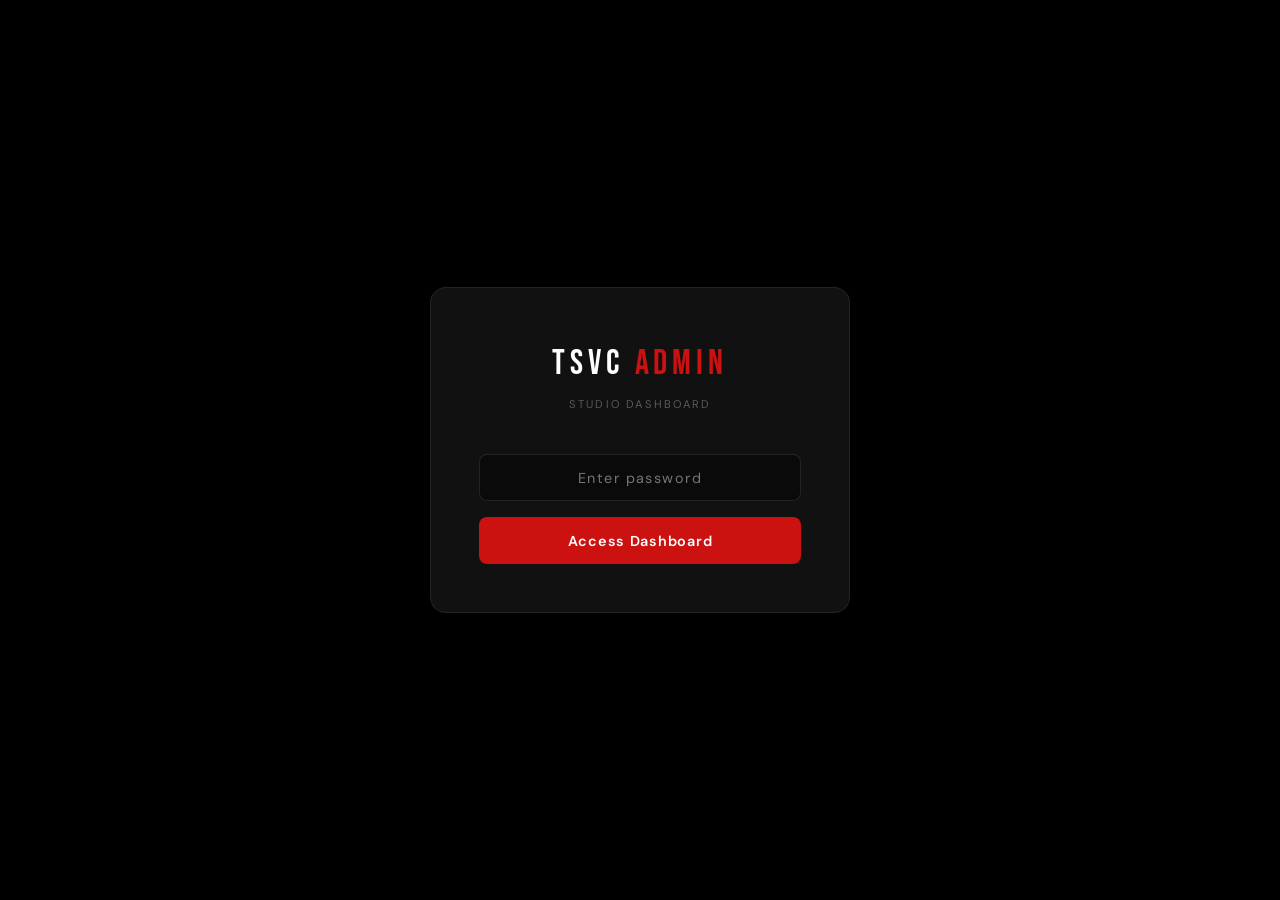
==== admin/index.html @ d2337b33 "Add files via upload" ====
<!DOCTYPE html>
<html lang="en">
<head>
  <meta charset="UTF-8">
  <meta name="viewport" content="width=device-width, initial-scale=1.0">
  <title>Admin Panel — TSVC Studio</title>
  <link rel="stylesheet" href="../css/style.css">
  <style>
    /* Override body grain for admin */
    body.admin-page::after { display: none; }
    body.admin-page { background: #050505; }
  </style>
</head>
<body class="admin-page">

<!-- ══════════════════════════════════
     LOGIN SCREEN
     ══════════════════════════════════ -->
<div class="login-wrap" id="login-screen">
  <div class="login-card">
    <div class="login-logo">TSVC <span class="accent">ADMIN</span></div>
    <div class="login-sub">Studio Dashboard</div>
    <input class="login-field" type="password" id="login-pw" placeholder="Enter password" autocomplete="current-password">
    <button class="login-btn" id="login-btn">Access Dashboard</button>
    <div class="login-err" id="login-err">Incorrect password. Try again.</div>
  </div>
</div>

<!-- ══════════════════════════════════
     DASHBOARD (hidden until login)
     ══════════════════════════════════ -->
<div id="dashboard" style="display:none;">

  <!-- Admin Nav -->
  <nav class="admin-nav">
    <div class="admin-nav-logo">TSVC <span>ADMIN</span></div>
    <div class="admin-nav-right">
      <a href="../index.html" class="admin-nav-site">← View Site</a>
      <button class="admin-logout" id="logout-btn">Logout</button>
    </div>
  </nav>

  <div class="admin-wrap">
    <div class="admin-title">Dashboard</div>
    <div class="admin-subtitle">Manage your portfolio, testimonials, and service cards.</div>

    <!-- Tabs -->
    <div class="a-tabs">
      <button class="a-tab active" data-tab="portfolio">Portfolio</button>
      <button class="a-tab" data-tab="testimonials">Testimonials</button>
      <button class="a-tab" data-tab="services">Services</button>
    </div>

    <!-- ══ PORTFOLIO PANEL ══ -->
    <div class="a-panel active" id="tab-portfolio">

      <div class="a-card">
        <div class="a-card-title">Add Portfolio Item</div>
        <div class="a-alert" id="port-alert"></div>
        <div class="a-row">
          <div>
            <label class="a-label">Item Title</label>
            <input class="a-input" id="port-title" type="text" placeholder="e.g. Brand Video — Nike">
          </div>
          <div>
            <label class="a-label">Category / Tag</label>
            <input class="a-input" id="port-category" type="text" placeholder="e.g. Short-Form, Brand Video">
          </div>
        </div>

        <label class="a-label">Image URL (paste link)</label>
        <input class="a-input" id="port-url" type="url" placeholder="https://...">
        <label class="a-label" style="margin-top:0.25rem;">— or upload image —</label>
        <input class="a-input" id="port-file" type="file" accept="image/*" style="padding:0.5rem;cursor:pointer;">

        <div style="display:flex;align-items:center;gap:1rem;margin-top:0.25rem;">
          <div id="port-preview" style="width:80px;height:60px;background:#0a0a0a;border:1px solid rgba(255,255,255,0.1);border-radius:6px;overflow:hidden;flex-shrink:0;"></div>
          <button class="a-btn" id="port-add-btn">Add to Portfolio</button>
        </div>
      </div>

      <div class="a-card">
        <div class="a-card-title">Portfolio Items (<span id="port-count">0</span>)</div>
        <div class="a-items-grid" id="port-list"></div>
      </div>
    </div>

    <!-- ══ TESTIMONIALS PANEL ══ -->
    <div class="a-panel" id="tab-testimonials">

      <div class="a-card">
        <div class="a-card-title">Add Testimonial</div>
        <div class="a-alert" id="test-alert"></div>
        <div class="a-row">
          <div>
            <label class="a-label">Client Name *</label>
            <input class="a-input" id="test-name" type="text" placeholder="John Smith">
          </div>
          <div>
            <label class="a-label">Role / Platform</label>
            <input class="a-input" id="test-role" type="text" placeholder="Content Creator — 500k followers">
          </div>
        </div>
        <label class="a-label">Testimonial Text *</label>
        <textarea class="a-input" id="test-text" rows="3" placeholder="Working with TSVC Studio completely transformed my content…"></textarea>
        <button class="a-btn" id="test-add-btn">Add Testimonial</button>
      </div>

      <div class="a-card">
        <div class="a-card-title">Testimonials (<span id="test-count">0</span>)</div>
        <div id="test-list"></div>
      </div>
    </div>

    <!-- ══ SERVICES PANEL ══ -->
    <div class="a-panel" id="tab-services">

      <div class="a-card">
        <div class="a-card-title">Service Cards</div>
        <p style="font-size:0.82rem;color:rgba(255,255,255,0.4);margin-bottom:1.25rem;">
          Click "Edit" on any service card to update its image, name, or description.
          These 6 cards appear on both the Home and Services pages.
        </p>
        <div class="a-services-grid" id="services-list"></div>
      </div>

      <!-- Edit modal -->
      <div id="service-edit-modal" style="display:none;position:fixed;inset:0;background:rgba(0,0,0,0.85);backdrop-filter:blur(16px);z-index:500;display:none;align-items:center;justify-content:center;">
        <div style="background:#111;border:1px solid rgba(255,255,255,0.1);border-radius:12px;padding:2rem;width:100%;max-width:520px;margin:1rem;">
          <div style="font-family:'Bebas Neue',sans-serif;font-size:1.3rem;letter-spacing:0.08em;margin-bottom:1.25rem;color:rgba(255,255,255,0.8);">Edit Service Card</div>
          <input type="hidden" id="edit-service-id">

          <label class="a-label">Service Name</label>
          <input class="a-input" id="edit-service-name" type="text">

          <label class="a-label">Short Description</label>
          <textarea class="a-input" id="edit-service-desc" rows="2"></textarea>

          <label class="a-label">Image URL</label>
          <input class="a-input" id="edit-service-url" type="url" placeholder="https://...">
          <label class="a-label" style="margin-top:0.2rem;">— or upload image —</label>
          <input class="a-input" id="edit-service-file" type="file" accept="image/*" style="padding:0.5rem;cursor:pointer;">

          <div id="edit-service-preview" style="width:100%;height:140px;background:#0a0a0a;border:1px solid rgba(255,255,255,0.08);border-radius:6px;overflow:hidden;margin:0.5rem 0 1rem;display:flex;align-items:center;justify-content:center;color:rgba(255,255,255,0.15);font-size:0.72rem;letter-spacing:0.1em;text-transform:uppercase;position:relative;">No Image</div>

          <div style="display:flex;gap:0.75rem;justify-content:flex-end;">
            <button class="a-btn-sm" id="cancel-edit-btn">Cancel</button>
            <button class="a-btn" id="save-service-btn">Save Changes</button>
          </div>
        </div>
      </div>
    </div>

  </div>
</div>

<!-- Google Fonts (needed for admin too) -->
<link rel="preconnect" href="https://fonts.googleapis.com">
<link href="https://fonts.googleapis.com/css2?family=Bebas+Neue&family=DM+Sans:ital,opsz,wght@0,9..40,300;0,9..40,400;0,9..40,500;0,9..40,600&display=swap" rel="stylesheet">

<script>
/* ══════════════════════════════════
   TSVC Admin Panel — admin.js
   ══════════════════════════════════ */

const ADMIN_PASSWORD = 'tsvcadmin2025'; // Change this!
const SESSION_KEY    = 'tsvc_admin_session';

// ── STORE ──
const STORE = {
  get: (k, fb = null) => { try { return JSON.parse(localStorage.getItem(k)) ?? fb; } catch { return fb; } },
  set: (k, v)         => { try { localStorage.setItem(k, JSON.stringify(v)); return true; } catch { return false; } }
};

const DEFAULT_SERVICES = [
  { id: 's1', name: 'Short-Form Content', desc: 'Viral Reels, TikToks & Shorts engineered for maximum organic reach.',     image: '' },
  { id: 's2', name: 'Long-Form Editing',  desc: 'Full-length video editing with cinematic storytelling and pacing.',        image: '' },
  { id: 's3', name: 'Social Media Mgmt',  desc: 'Strategy, scheduling & community growth across all major platforms.',      image: '' },
  { id: 's4', name: 'Brand Videos',       desc: 'Professional brand identity films that define your digital presence.',    image: '' },
  { id: 's5', name: 'Thumbnails & GFX',   desc: 'High-conversion visual assets designed to stop the scroll instantly.',    image: '' },
  { id: 's6', name: 'Strategy & Consult', desc: 'Data-driven content strategy sessions to accelerate your growth curve.',  image: '' },
];

function getServices()       { return STORE.get('tsvc_services', DEFAULT_SERVICES); }
function getPortfolio()      { return STORE.get('tsvc_portfolio', []); }
function getTestimonials()   { return STORE.get('tsvc_testimonials', []); }

// ── LOGIN ──
const loginScreen = document.getElementById('login-screen');
const dashboard   = document.getElementById('dashboard');
const loginPw     = document.getElementById('login-pw');
const loginBtn    = document.getElementById('login-btn');
const loginErr    = document.getElementById('login-err');
const logoutBtn   = document.getElementById('logout-btn');

function checkSession() {
  if (sessionStorage.getItem(SESSION_KEY) === '1') {
    showDashboard();
  }
}
function showDashboard() {
  loginScreen.style.display = 'none';
  dashboard.style.display   = 'block';
  renderAll();
}
function doLogin() {
  if (loginPw.value === ADMIN_PASSWORD) {
    sessionStorage.setItem(SESSION_KEY, '1');
    loginErr.style.display = 'none';
    showDashboard();
  } else {
    loginErr.style.display = 'block';
    loginPw.value = '';
    loginPw.focus();
  }
}

loginBtn.addEventListener('click', doLogin);
loginPw.addEventListener('keydown', e => { if (e.key === 'Enter') doLogin(); });
logoutBtn.addEventListener('click', () => {
  sessionStorage.removeItem(SESSION_KEY);
  location.reload();
});

checkSession();

// ── TABS ──
document.querySelectorAll('.a-tab').forEach(tab => {
  tab.addEventListener('click', () => {
    document.querySelectorAll('.a-tab').forEach(t => t.classList.remove('active'));
    document.querySelectorAll('.a-panel').forEach(p => p.classList.remove('active'));
    tab.classList.add('active');
    document.getElementById('tab-' + tab.dataset.tab).classList.add('active');
  });
});

// ── HELPERS ──
function showAlert(id, msg, type = 'success') {
  const el = document.getElementById(id);
  if (!el) return;
  el.textContent = msg;
  el.className = 'a-alert ' + type;
  setTimeout(() => { el.className = 'a-alert'; }, 3500);
}
function uid() { return Date.now().toString(36) + Math.random().toString(36).slice(2, 6); }

// File → base64
function fileToBase64(file) {
  return new Promise((res, rej) => {
    const r = new FileReader();
    r.onload  = () => res(r.result);
    r.onerror = () => rej(r.error);
    r.readAsDataURL(file);
  });
}

// ══════════════════════════════════
// PORTFOLIO
// ══════════════════════════════════
const portTitle    = document.getElementById('port-title');
const portCategory = document.getElementById('port-category');
const portUrl      = document.getElementById('port-url');
const portFile     = document.getElementById('port-file');
const portPreview  = document.getElementById('port-preview');
const portAddBtn   = document.getElementById('port-add-btn');
const portList     = document.getElementById('port-list');
const portCount    = document.getElementById('port-count');

// Preview on file select
portFile.addEventListener('change', async () => {
  if (!portFile.files[0]) return;
  const b64 = await fileToBase64(portFile.files[0]);
  portPreview.innerHTML = `<img src="${b64}" style="width:100%;height:100%;object-fit:cover;">`;
  portUrl.value = '';
});
portUrl.addEventListener('input', () => {
  if (portUrl.value) {
    portPreview.innerHTML = `<img src="${portUrl.value}" style="width:100%;height:100%;object-fit:cover;" onerror="this.style.display='none'">`;
    portFile.value = '';
  } else {
    portPreview.innerHTML = '';
  }
});

portAddBtn.addEventListener('click', async () => {
  const title = portTitle.value.trim();
  if (!title) return showAlert('port-alert', 'Please enter a title.', 'error');

  let image = portUrl.value.trim();
  if (!image && portFile.files[0]) {
    image = await fileToBase64(portFile.files[0]);
  }
  if (!image) return showAlert('port-alert', 'Please add an image (URL or upload).', 'error');

  const items = getPortfolio();
  items.unshift({ id: uid(), title, category: portCategory.value.trim(), image });
  STORE.set('tsvc_portfolio', items);

  portTitle.value = portCategory.value = portUrl.value = portFile.value = '';
  portPreview.innerHTML = '';
  renderPortfolio();
  showAlert('port-alert', 'Item added successfully.');
});

function renderPortfolio() {
  const items = getPortfolio();
  portCount.textContent = items.length;
  portList.innerHTML = '';

  if (!items.length) {
    portList.innerHTML = '<p style="font-size:0.82rem;color:rgba(255,255,255,0.3);grid-column:1/-1;padding:1rem 0;">No portfolio items yet.</p>';
    return;
  }
  items.forEach(item => {
    const el = document.createElement('div');
    el.className = 'a-item';
    el.innerHTML = `
      <div class="a-item-thumb">
        <img src="${item.image}" alt="${item.title}" onerror="this.parentElement.innerHTML='No image'">
      </div>
      <div class="a-item-body">
        <div class="a-item-name" title="${item.title}">${item.title}</div>
        ${item.category ? `<div style="font-size:0.7rem;color:rgba(255,255,255,0.3);margin-bottom:0.4rem;">${item.category}</div>` : ''}
        <div class="a-item-actions">
          <button class="a-btn-del" data-del="${item.id}">Delete</button>
        </div>
      </div>
    `;
    el.querySelector('[data-del]').addEventListener('click', () => deletePortfolioItem(item.id));
    portList.appendChild(el);
  });
}

function deletePortfolioItem(id) {
  if (!confirm('Delete this portfolio item?')) return;
  const items = getPortfolio().filter(i => i.id !== id);
  STORE.set('tsvc_portfolio', items);
  renderPortfolio();
}

// ══════════════════════════════════
// TESTIMONIALS
// ══════════════════════════════════
const testName   = document.getElementById('test-name');
const testRole   = document.getElementById('test-role');
const testText   = document.getElementById('test-text');
const testAddBtn = document.getElementById('test-add-btn');
const testList   = document.getElementById('test-list');
const testCount  = document.getElementById('test-count');

testAddBtn.addEventListener('click', () => {
  const name = testName.value.trim();
  const text = testText.value.trim();
  if (!name || !text) return showAlert('test-alert', 'Name and testimonial text are required.', 'error');

  const items = getTestimonials();
  items.push({ id: uid(), name, role: testRole.value.trim(), text });
  STORE.set('tsvc_testimonials', items);

  testName.value = testRole.value = testText.value = '';
  renderTestimonials();
  showAlert('test-alert', 'Testimonial added.');
});

function renderTestimonials() {
  const items = getTestimonials();
  testCount.textContent = items.length;
  testList.innerHTML = '';

  if (!items.length) {
    testList.innerHTML = '<p style="font-size:0.82rem;color:rgba(255,255,255,0.3);padding:0.5rem 0;">No testimonials yet.</p>';
    return;
  }
  items.forEach((t, idx) => {
    const el = document.createElement('div');
    el.className = 'a-testimonial';
    el.innerHTML = `
      <div class="a-testimonial-body">
        <strong>${t.name}</strong>
        <div class="role">${t.role || '—'}</div>
        <div class="quote">"${t.text.length > 120 ? t.text.slice(0,120) + '…' : t.text}"</div>
      </div>
      <div style="display:flex;flex-direction:column;gap:0.4rem;flex-shrink:0;">
        ${idx > 0 ? `<button class="a-btn-sm" data-up="${t.id}">↑</button>` : ''}
        ${idx < items.length-1 ? `<button class="a-btn-sm" data-down="${t.id}">↓</button>` : ''}
        <button class="a-btn-del" data-del="${t.id}">Delete</button>
      </div>
    `;
    el.querySelector('[data-del]')?.addEventListener('click', () => deleteTestimonial(t.id));
    el.querySelector('[data-up]')?.addEventListener('click',  () => moveTestimonial(t.id, -1));
    el.querySelector('[data-down]')?.addEventListener('click', () => moveTestimonial(t.id, 1));
    testList.appendChild(el);
  });
}

function deleteTestimonial(id) {
  if (!confirm('Delete this testimonial?')) return;
  STORE.set('tsvc_testimonials', getTestimonials().filter(t => t.id !== id));
  renderTestimonials();
}

function moveTestimonial(id, dir) {
  const items = getTestimonials();
  const idx   = items.findIndex(t => t.id === id);
  const swap  = idx + dir;
  if (swap < 0 || swap >= items.length) return;
  [items[idx], items[swap]] = [items[swap], items[idx]];
  STORE.set('tsvc_testimonials', items);
  renderTestimonials();
}

// ══════════════════════════════════
// SERVICES
// ══════════════════════════════════
const servicesList  = document.getElementById('services-list');
const editModal     = document.getElementById('service-edit-modal');
const editId        = document.getElementById('edit-service-id');
const editName      = document.getElementById('edit-service-name');
const editDesc      = document.getElementById('edit-service-desc');
const editUrl       = document.getElementById('edit-service-url');
const editFile      = document.getElementById('edit-service-file');
const editPreview   = document.getElementById('edit-service-preview');
const saveServiceBtn   = document.getElementById('save-service-btn');
const cancelEditBtn    = document.getElementById('cancel-edit-btn');

function renderServices() {
  const services = getServices();
  servicesList.innerHTML = '';
  services.forEach(s => {
    const el = document.createElement('div');
    el.className = 'a-service-card';
    el.innerHTML = `
      <div class="a-service-thumb">
        ${s.image ? `<img src="${s.image}" alt="${s.name}">` : ''}
        <span class="no-img">${s.image ? '' : 'No image'}</span>
      </div>
      <div class="a-service-body">
        <div class="a-service-name">${s.name}</div>
        <div class="a-service-actions">
          <button class="a-btn-sm" data-edit="${s.id}">Edit</button>
          ${s.image ? `<button class="a-btn-del" data-clear="${s.id}">Clear Image</button>` : ''}
        </div>
      </div>
    `;
    el.querySelector('[data-edit]')?.addEventListener('click', () => openEditModal(s.id));
    el.querySelector('[data-clear]')?.addEventListener('click', () => clearServiceImage(s.id));
    servicesList.appendChild(el);
  });
}

function openEditModal(id) {
  const service = getServices().find(s => s.id === id);
  if (!service) return;

  editId.value   = id;
  editName.value = service.name;
  editDesc.value = service.desc;
  editUrl.value  = service.image || '';
  editFile.value = '';

  if (service.image) {
    editPreview.innerHTML = `<img src="${service.image}" style="width:100%;height:100%;object-fit:cover;position:absolute;inset:0;" alt="">`;
    editPreview.style.position = 'relative';
  } else {
    editPreview.innerHTML = 'No Image';
    editPreview.style.position = '';
  }

  editModal.style.display = 'flex';
}

cancelEditBtn.addEventListener('click', () => { editModal.style.display = 'none'; });
editModal.addEventListener('click', e => { if (e.target === editModal) editModal.style.display = 'none'; });

editFile.addEventListener('change', async () => {
  if (!editFile.files[0]) return;
  const b64 = await fileToBase64(editFile.files[0]);
  editPreview.innerHTML = `<img src="${b64}" style="width:100%;height:100%;object-fit:cover;position:absolute;inset:0;">`;
  editPreview.style.position = 'relative';
  editUrl.value = '';
});
editUrl.addEventListener('input', () => {
  if (editUrl.value) {
    editPreview.innerHTML = `<img src="${editUrl.value}" style="width:100%;height:100%;object-fit:cover;position:absolute;inset:0;" onerror="this.style.display='none'">`;
    editPreview.style.position = 'relative';
    editFile.value = '';
  }
});

saveServiceBtn.addEventListener('click', async () => {
  const id = editId.value;
  const services = getServices();
  const idx = services.findIndex(s => s.id === id);
  if (idx === -1) return;

  let image = editUrl.value.trim();
  if (!image && editFile.files[0]) {
    image = await fileToBase64(editFile.files[0]);
  }

  services[idx].name  = editName.value.trim() || services[idx].name;
  services[idx].desc  = editDesc.value.trim() || services[idx].desc;
  if (image) services[idx].image = image;

  STORE.set('tsvc_services', services);
  editModal.style.display = 'none';
  renderServices();
});

function clearServiceImage(id) {
  if (!confirm('Remove this image?')) return;
  const services = getServices();
  const idx = services.findIndex(s => s.id === id);
  if (idx !== -1) {
    services[idx].image = '';
    STORE.set('tsvc_services', services);
    renderServices();
  }
}

// ── Init ──
function renderAll() {
  renderPortfolio();
  renderTestimonials();
  renderServices();
}
</script>
</body>
</html>
---- css/style.css ----
/* ══════════════════════════════════════════
   TSVC STUDIO — Global Stylesheet
   Cinematic black / white / red
   Font: Bebas Neue (display) + DM Sans (body)
   ══════════════════════════════════════════ */

@import url('https://fonts.googleapis.com/css2?family=Bebas+Neue&family=DM+Sans:ital,opsz,wght@0,9..40,300;0,9..40,400;0,9..40,500;0,9..40,600;1,9..40,300&display=swap');

/* ── Variables ── */
:root {
  --bg:           #000000;
  --surface:      #080808;
  --surface-2:    #111111;
  --accent:       #cc1111;
  --accent-hover: #e01515;
  --text:         #ffffff;
  --text-muted:   rgba(255,255,255,0.50);
  --text-dim:     rgba(255,255,255,0.20);
  --border:       rgba(255,255,255,0.07);
  --border-hover: rgba(255,255,255,0.16);
  --nav-h:        72px;
  --radius:       8px;
  --ease:         cubic-bezier(0.25, 0.46, 0.45, 0.94);
  --transition:   0.35s var(--ease);
}

/* ── Reset ── */
*, *::before, *::after { box-sizing: border-box; margin: 0; padding: 0; }
html { scroll-behavior: smooth; }
body {
  background: var(--bg);
  color: var(--text);
  font-family: 'DM Sans', sans-serif;
  font-size: 16px;
  line-height: 1.6;
  overflow-x: hidden;
  -webkit-font-smoothing: antialiased;
}
img { display: block; max-width: 100%; }
a { color: inherit; text-decoration: none; }

/* ── Film grain overlay ── */
body::after {
  content: '';
  position: fixed;
  inset: 0;
  pointer-events: none;
  z-index: 9998;
  background-image: url("data:image/svg+xml,%3Csvg xmlns='http://www.w3.org/2000/svg' width='300' height='300'%3E%3Cfilter id='n'%3E%3CfeTurbulence type='fractalNoise' baseFrequency='0.85' numOctaves='4' stitchTiles='stitch'/%3E%3CfeColorMatrix type='saturate' values='0'/%3E%3C/filter%3E%3Crect width='100%25' height='100%25' filter='url(%23n)' opacity='0.035'/%3E%3C/svg%3E");
  background-repeat: repeat;
  opacity: 1;
}

/* ── Typography ── */
h1, h2, h3, h4 {
  font-family: 'Bebas Neue', sans-serif;
  line-height: 1.0;
  letter-spacing: 0.02em;
}
h1 { font-size: clamp(3.2rem, 8vw, 7.5rem); }
h2 { font-size: clamp(2.2rem, 5vw, 4.5rem); }
h3 { font-size: clamp(1.4rem, 3vw, 2.2rem); }

/* ── Layout ── */
.container {
  max-width: 1280px;
  margin: 0 auto;
  padding: 0 2rem;
}

/* ══════════════
   NAVIGATION
   ══════════════ */
nav {
  position: fixed;
  top: 0; left: 0; right: 0;
  z-index: 1000;
  height: var(--nav-h);
  display: flex;
  align-items: center;
  transition: background var(--transition), border-color var(--transition);
  border-bottom: 1px solid transparent;
}
nav.scrolled {
  background: rgba(0, 0, 0, 0.88);
  backdrop-filter: blur(24px) saturate(1.2);
  border-bottom-color: var(--border);
}
.nav-inner {
  display: flex;
  align-items: center;
  justify-content: space-between;
  width: 100%;
  max-width: 1280px;
  margin: 0 auto;
  padding: 0 2rem;
}
.nav-logo-wrap { display: flex; flex-direction: column; line-height: 1; }
.nav-logo {
  font-family: 'Bebas Neue', sans-serif;
  font-size: 1.5rem;
  letter-spacing: 0.12em;
  color: var(--text);
}
.nav-logo-sub {
  font-size: 0.55rem;
  letter-spacing: 0.22em;
  text-transform: uppercase;
  color: var(--text-dim);
  margin-top: 2px;
}
.nav-links {
  display: flex;
  align-items: center;
  gap: 2.2rem;
  list-style: none;
}
.nav-links a {
  font-size: 0.82rem;
  letter-spacing: 0.06em;
  color: var(--text-muted);
  transition: color var(--transition);
  position: relative;
}
.nav-links a::after {
  content: '';
  position: absolute;
  bottom: -4px; left: 0;
  width: 0; height: 1px;
  background: var(--accent);
  transition: width var(--transition);
}
.nav-links a:hover,
.nav-links a.active { color: var(--text); }
.nav-links a.active::after { width: 100%; }
.nav-links a:hover::after { width: 100%; }

.nav-cta {
  background: var(--accent);
  color: #fff;
  padding: 0.58rem 1.4rem;
  border-radius: var(--radius);
  font-size: 0.82rem;
  font-weight: 600;
  letter-spacing: 0.06em;
  transition: background var(--transition), transform var(--transition), box-shadow var(--transition);
  white-space: nowrap;
}
.nav-cta:hover {
  background: var(--accent-hover);
  transform: translateY(-1px);
  box-shadow: 0 6px 20px rgba(204,17,17,0.35);
}

/* Hamburger */
.hamburger {
  display: none;
  flex-direction: column;
  gap: 5px;
  cursor: pointer;
  padding: 4px;
  background: none;
  border: none;
}
.hamburger span {
  display: block;
  width: 22px; height: 2px;
  background: var(--text);
  transition: var(--transition);
  transform-origin: center;
}
.hamburger.open span:nth-child(1) { transform: translateY(7px) rotate(45deg); }
.hamburger.open span:nth-child(2) { opacity: 0; transform: scaleX(0); }
.hamburger.open span:nth-child(3) { transform: translateY(-7px) rotate(-45deg); }

/* Mobile menu */
.mobile-menu {
  position: fixed;
  inset: var(--nav-h) 0 0;
  background: rgba(0, 0, 0, 0.97);
  backdrop-filter: blur(24px);
  z-index: 999;
  display: flex;
  flex-direction: column;
  align-items: center;
  justify-content: center;
  gap: 2rem;
  opacity: 0;
  pointer-events: none;
  transition: opacity var(--transition);
}
.mobile-menu.open { opacity: 1; pointer-events: all; }
.mobile-menu a {
  font-family: 'Bebas Neue', sans-serif;
  font-size: 2.8rem;
  letter-spacing: 0.06em;
  color: var(--text-muted);
  transition: color var(--transition);
}
.mobile-menu a:hover { color: var(--text); }
.mobile-cta {
  background: var(--accent) !important;
  color: #fff !important;
  padding: 0.8rem 2.4rem !important;
  border-radius: var(--radius);
  font-size: 1rem !important;
}

/* ══════════════
   BUTTONS
   ══════════════ */
.btn {
  display: inline-flex;
  align-items: center;
  gap: 0.5rem;
  font-family: 'DM Sans', sans-serif;
  font-weight: 600;
  font-size: 0.88rem;
  letter-spacing: 0.05em;
  border: none;
  cursor: pointer;
  transition: var(--transition);
  border-radius: var(--radius);
  text-decoration: none;
}
.btn-primary {
  background: var(--accent);
  color: #fff;
  padding: 0.9rem 2.2rem;
}
.btn-primary:hover {
  background: var(--accent-hover);
  transform: translateY(-2px);
  box-shadow: 0 10px 28px rgba(204,17,17,0.35);
}
.btn-ghost {
  background: transparent;
  color: var(--text-muted);
  padding: 0.9rem 0;
}
.btn-ghost:hover { color: var(--text); }
.btn-ghost .arrow { transition: transform var(--transition); }
.btn-ghost:hover .arrow { transform: translateX(6px); }

/* ══════════════
   HERO
   ══════════════ */
.hero {
  min-height: 100vh;
  display: flex;
  align-items: center;
  padding-top: var(--nav-h);
  position: relative;
  overflow: hidden;
}
.hero-glow {
  position: absolute;
  top: 10%; right: 0;
  width: 55%;
  height: 90%;
  background: radial-gradient(ellipse 60% 60% at 70% 40%, rgba(204,17,17,0.13) 0%, transparent 70%);
  pointer-events: none;
}
.hero-inner {
  display: grid;
  grid-template-columns: 1fr 1fr;
  gap: 4rem;
  align-items: center;
  width: 100%;
  max-width: 1280px;
  margin: 0 auto;
  padding: 4rem 2rem 5rem;
}
.hero-eyebrow {
  display: inline-flex;
  align-items: center;
  gap: 0.6rem;
  font-size: 0.7rem;
  letter-spacing: 0.25em;
  text-transform: uppercase;
  color: var(--accent);
  margin-bottom: 1.5rem;
}
.hero-eyebrow::before {
  content: '';
  display: block;
  width: 28px; height: 1px;
  background: var(--accent);
}
.hero-title { margin-bottom: 1.5rem; }
.hero-title .line { display: block; overflow: hidden; }
.hero-title .line span {
  display: block;
  transform: translateY(110%);
  animation: slideUp 0.9s var(--ease) forwards;
}
.hero-title .line:nth-child(2) span { animation-delay: 0.1s; }
.hero-title .line:nth-child(3) span { animation-delay: 0.2s; }
@keyframes slideUp {
  to { transform: translateY(0); }
}
.hero-desc {
  color: var(--text-muted);
  max-width: 460px;
  margin-bottom: 2.5rem;
  font-size: 1.02rem;
  line-height: 1.75;
  opacity: 0;
  animation: fadeUp 0.8s var(--ease) 0.4s forwards;
}
.hero-actions {
  display: flex;
  gap: 1.5rem;
  align-items: center;
  flex-wrap: wrap;
  opacity: 0;
  animation: fadeUp 0.8s var(--ease) 0.55s forwards;
}
@keyframes fadeUp {
  from { opacity: 0; transform: translateY(16px); }
  to   { opacity: 1; transform: translateY(0); }
}

/* Hero visual */
.hero-visual {
  position: relative;
  border-radius: 12px;
  overflow: hidden;
  background: var(--surface-2);
  border: 1px solid var(--border);
  opacity: 0;
  animation: fadeUp 1s var(--ease) 0.3s forwards;
}
.hero-visual-inner {
  aspect-ratio: 4/3;
  display: flex;
  align-items: center;
  justify-content: center;
  position: relative;
  overflow: hidden;
}
/* Cinematic placeholder animation */
.hero-visual-inner::before {
  content: '';
  position: absolute;
  inset: 0;
  background:
    radial-gradient(ellipse 80% 60% at 60% 40%, rgba(204,17,17,0.18) 0%, transparent 60%),
    radial-gradient(ellipse 50% 50% at 20% 70%, rgba(255,255,255,0.03) 0%, transparent 50%);
  animation: pulseGlow 4s ease-in-out infinite alternate;
}
@keyframes pulseGlow {
  from { opacity: 0.7; }
  to   { opacity: 1; }
}
.hero-visual-logo {
  font-family: 'Bebas Neue', sans-serif;
  font-size: 3.5rem;
  letter-spacing: 0.15em;
  color: rgba(255,255,255,0.06);
  position: relative;
  z-index: 1;
  animation: breathe 3s ease-in-out infinite;
  text-align: center;
}
.hero-visual-logo small {
  display: block;
  font-size: 0.9rem;
  letter-spacing: 0.3em;
  margin-top: -0.5rem;
}
@keyframes breathe {
  0%, 100% { opacity: 0.5; transform: scale(1); }
  50%       { opacity: 0.8; transform: scale(1.03); }
}
.hero-visual-badge {
  position: absolute;
  bottom: 1.5rem; right: 1.5rem;
  background: rgba(0,0,0,0.75);
  backdrop-filter: blur(12px);
  border: 1px solid var(--border);
  border-radius: 8px;
  padding: 0.75rem 1rem;
  z-index: 2;
}
.hero-visual-badge .big-num {
  font-family: 'Bebas Neue', sans-serif;
  font-size: 1.8rem;
  line-height: 1;
  color: var(--accent);
}
.hero-visual-badge .badge-label {
  font-size: 0.65rem;
  letter-spacing: 0.1em;
  text-transform: uppercase;
  color: var(--text-muted);
}
.hero-visual-line {
  position: absolute;
  bottom: 0; left: 0; right: 0;
  height: 2px;
  background: linear-gradient(90deg, transparent, var(--accent), transparent);
  animation: scanLine 3s ease-in-out infinite;
}
@keyframes scanLine {
  0%   { transform: translateX(-100%); opacity: 0; }
  50%  { opacity: 1; }
  100% { transform: translateX(100%); opacity: 0; }
}

/* ══════════════
   STATS
   ══════════════ */
.stats {
  border-top: 1px solid var(--border);
  border-bottom: 1px solid var(--border);
  padding: 3.5rem 0;
}
.stats-grid {
  display: grid;
  grid-template-columns: repeat(4, 1fr);
  gap: 1rem;
  text-align: center;
}
.stat-divider { border-right: 1px solid var(--border); }
.stat-divider:last-child { border-right: none; }
.stat-number {
  font-family: 'Bebas Neue', sans-serif;
  font-size: clamp(2.8rem, 5vw, 4.5rem);
  line-height: 1;
  color: var(--text);
}
.stat-number .accent { color: var(--accent); }
.stat-label {
  font-size: 0.72rem;
  letter-spacing: 0.18em;
  text-transform: uppercase;
  color: var(--text-muted);
  margin-top: 0.4rem;
}

/* ══════════════
   SECTION COMMONS
   ══════════════ */
.section { padding: 6rem 0; }
.section-header { text-align: center; margin-bottom: 4rem; }
.section-tag {
  display: inline-block;
  font-size: 0.68rem;
  letter-spacing: 0.28em;
  text-transform: uppercase;
  color: var(--accent);
  margin-bottom: 0.9rem;
}
.section-title { color: var(--text); margin-bottom: 0.8rem; }
.section-desc { color: var(--text-muted); max-width: 500px; margin: 0 auto; font-size: 0.97rem; }

/* ══════════════
   SERVICES GRID
   ══════════════ */
.services-grid {
  display: grid;
  grid-template-columns: repeat(3, 1fr);
  gap: 2px;
}
.service-card {
  position: relative;
  aspect-ratio: 4/3;
  overflow: hidden;
  cursor: pointer;
  background: var(--surface-2);
  group: '';
}
.service-card img {
  position: absolute;
  inset: 0;
  width: 100%; height: 100%;
  object-fit: cover;
  filter: brightness(0.45) saturate(0.8);
  transition: transform 0.7s var(--ease), filter 0.5s;
}
.service-card:hover img {
  transform: scale(1.08);
  filter: brightness(0.25) saturate(0.6);
}
.service-placeholder {
  position: absolute;
  inset: 0;
  background: var(--surface-2);
  display: flex;
  align-items: center;
  justify-content: center;
}
.service-placeholder-icon {
  width: 48px; height: 48px;
  border: 1px solid var(--border);
  border-radius: 50%;
  display: flex;
  align-items: center;
  justify-content: center;
  color: var(--text-dim);
  font-size: 1.2rem;
}
.service-label {
  position: absolute;
  inset: 0;
  display: flex;
  flex-direction: column;
  align-items: center;
  justify-content: center;
  text-align: center;
  padding: 1.5rem;
  z-index: 1;
}
.service-label h3 {
  font-size: clamp(1.4rem, 2.5vw, 2rem);
  letter-spacing: 0.08em;
  transition: transform var(--transition);
}
.service-card:hover .service-label h3 { transform: translateY(-10px); }
.service-label p {
  font-size: 0.8rem;
  color: var(--text-muted);
  max-width: 200px;
  opacity: 0;
  transform: translateY(12px);
  transition: opacity 0.35s, transform 0.35s;
  margin-top: 0.6rem;
}
.service-card:hover .service-label p { opacity: 1; transform: translateY(0); }
.service-card-border {
  position: absolute;
  inset: 0;
  border: 1px solid rgba(255,255,255,0.04);
  pointer-events: none;
  z-index: 2;
  transition: border-color var(--transition);
}
.service-card:hover .service-card-border { border-color: rgba(255,255,255,0.1); }

/* ══════════════
   PORTFOLIO GRID
   ══════════════ */
.portfolio-grid {
  columns: 3;
  column-gap: 2px;
}
.portfolio-item {
  break-inside: avoid;
  margin-bottom: 2px;
  position: relative;
  overflow: hidden;
  cursor: pointer;
  display: block;
}
.portfolio-item img {
  width: 100%;
  display: block;
  transition: transform 0.7s var(--ease), filter 0.4s;
  filter: brightness(0.85);
}
.portfolio-item:hover img {
  transform: scale(1.05);
  filter: brightness(0.4);
}
.portfolio-overlay {
  position: absolute;
  inset: 0;
  display: flex;
  align-items: flex-end;
  padding: 1.5rem;
  background: linear-gradient(to top, rgba(0,0,0,0.65) 0%, transparent 60%);
  opacity: 0;
  transition: opacity var(--transition);
}
.portfolio-item:hover .portfolio-overlay { opacity: 1; }
.portfolio-overlay h4 {
  font-size: 1.1rem;
  letter-spacing: 0.06em;
}
.portfolio-overlay span {
  font-size: 0.7rem;
  color: var(--text-muted);
  letter-spacing: 0.12em;
  text-transform: uppercase;
  display: block;
  margin-top: 0.2rem;
}
.portfolio-empty {
  column-span: all;
  text-align: center;
  padding: 6rem 0;
  color: var(--text-dim);
  font-size: 0.9rem;
  letter-spacing: 0.05em;
}

/* ══════════════
   TESTIMONIALS
   ══════════════ */
.testimonials-section {
  background: var(--surface);
  padding: 6rem 0;
}
.testimonials-wrap {
  max-width: 780px;
  margin: 0 auto;
  padding: 0 2rem;
}
.testimonial-slide { display: none; animation: fadeSlide 0.5s var(--ease); }
.testimonial-slide.active { display: block; }
@keyframes fadeSlide {
  from { opacity: 0; transform: translateY(12px); }
  to   { opacity: 1; transform: translateY(0); }
}
.testimonial-quote-mark {
  font-family: 'Bebas Neue', sans-serif;
  font-size: 6rem;
  line-height: 0.6;
  color: var(--accent);
  opacity: 0.35;
  margin-bottom: 1rem;
}
.testimonial-text {
  font-size: clamp(1rem, 2.2vw, 1.2rem);
  line-height: 1.8;
  color: var(--text-muted);
  font-style: italic;
  margin-bottom: 2rem;
}
.testimonial-author { font-weight: 600; color: var(--text); font-size: 0.95rem; }
.testimonial-role { font-size: 0.78rem; color: var(--text-muted); margin-top: 0.25rem; letter-spacing: 0.05em; }

.testimonials-controls {
  display: flex;
  align-items: center;
  justify-content: center;
  gap: 1rem;
  margin-top: 3rem;
}
.t-btn {
  width: 40px; height: 40px;
  border-radius: 50%;
  border: 1px solid var(--border);
  background: transparent;
  color: var(--text-muted);
  cursor: pointer;
  font-size: 1rem;
  transition: border-color var(--transition), color var(--transition);
  display: flex; align-items: center; justify-content: center;
}
.t-btn:hover { border-color: var(--text); color: var(--text); }
.t-dots { display: flex; gap: 6px; }
.t-dot {
  width: 6px; height: 6px;
  border-radius: 50%;
  background: var(--border);
  cursor: pointer;
  transition: background var(--transition), transform var(--transition);
}
.t-dot.active { background: var(--accent); transform: scale(1.5); }

/* ══════════════
   CTA BAND
   ══════════════ */
.cta-band {
  padding: 8rem 0;
  text-align: center;
  position: relative;
  overflow: hidden;
}
.cta-band::before {
  content: '';
  position: absolute;
  inset: 0;
  background: radial-gradient(ellipse 50% 70% at 50% 50%, rgba(204,17,17,0.1) 0%, transparent 70%);
  pointer-events: none;
}
.cta-band-bg-text {
  position: absolute;
  inset: 0;
  display: flex;
  align-items: center;
  justify-content: center;
  font-family: 'Bebas Neue', sans-serif;
  font-size: clamp(6rem, 18vw, 18rem);
  letter-spacing: 0.05em;
  color: rgba(255,255,255,0.015);
  pointer-events: none;
  white-space: nowrap;
}
.cta-band-content { position: relative; z-index: 1; max-width: 1280px; margin: 0 auto; padding: 0 2rem; }
.cta-band-content h2 { margin-bottom: 1rem; }
.cta-band-content p { color: var(--text-muted); max-width: 440px; margin: 0 auto 2.5rem; }

/* ══════════════
   PAGE HERO
   ══════════════ */
.page-hero {
  padding-top: calc(var(--nav-h) + 5rem);
  padding-bottom: 3rem;
  text-align: center;
}
.page-hero h1 { margin-bottom: 1rem; }
.page-hero p { color: var(--text-muted); max-width: 500px; margin: 0 auto; }

/* ══════════════
   OUR STORY
   ══════════════ */
.story-grid {
  display: grid;
  grid-template-columns: 1fr 1fr;
  gap: 6rem;
  align-items: center;
  padding: 5rem 0;
}
.story-visual {
  position: relative;
  border-radius: 12px;
  overflow: hidden;
  background: var(--surface-2);
  border: 1px solid var(--border);
}
.story-visual-inner {
  aspect-ratio: 3/4;
  display: flex;
  align-items: center;
  justify-content: center;
  background: radial-gradient(ellipse 80% 60% at 50% 40%, rgba(204,17,17,0.1) 0%, transparent 60%);
}
.story-visual img {
  width: 100%; height: 100%;
  object-fit: cover;
  position: absolute;
  inset: 0;
}
.story-visual-placeholder {
  font-family: 'Bebas Neue', sans-serif;
  font-size: 3rem;
  letter-spacing: 0.2em;
  color: rgba(255,255,255,0.06);
  text-align: center;
}
.story-content { }
.story-content h2 { margin-bottom: 1.8rem; }
.story-content p {
  color: var(--text-muted);
  margin-bottom: 1.4rem;
  line-height: 1.85;
}
.story-divider {
  width: 40px; height: 2px;
  background: var(--accent);
  margin: 2rem 0;
}
.story-values {
  display: grid;
  grid-template-columns: 1fr 1fr;
  gap: 1rem;
  margin-top: 2rem;
}
.value-card {
  border: 1px solid var(--border);
  border-radius: var(--radius);
  padding: 1.2rem;
  transition: border-color var(--transition);
}
.value-card:hover { border-color: var(--accent); }
.value-card h4 {
  font-family: 'Bebas Neue', sans-serif;
  font-size: 0.95rem;
  letter-spacing: 0.08em;
  color: var(--accent);
  margin-bottom: 0.35rem;
}
.value-card p { font-size: 0.78rem; color: var(--text-muted); line-height: 1.5; }

/* Founder */
.founder-section { border-top: 1px solid var(--border); padding: 5rem 0; }
.founder-card {
  display: flex;
  align-items: center;
  gap: 3rem;
  max-width: 700px;
  margin: 0 auto;
}
.founder-avatar {
  width: 120px; height: 120px;
  border-radius: 50%;
  border: 2px solid var(--border);
  background: var(--surface-2);
  flex-shrink: 0;
  display: flex;
  align-items: center;
  justify-content: center;
  font-family: 'Bebas Neue', sans-serif;
  font-size: 2.5rem;
  letter-spacing: 0.1em;
  color: var(--text-dim);
  overflow: hidden;
}
.founder-avatar img { width: 100%; height: 100%; object-fit: cover; }
.founder-info h3 { font-size: 1.8rem; margin-bottom: 0.25rem; }
.founder-handle { font-size: 0.78rem; color: var(--accent); letter-spacing: 0.05em; margin-bottom: 0.75rem; }
.founder-bio { font-size: 0.88rem; color: var(--text-muted); line-height: 1.7; }

/* ══════════════
   CONTACT / WORK WITH US
   ══════════════ */
.contact-section { padding-bottom: 6rem; }
.contact-header {
  max-width: 600px;
  margin: 0 auto;
  text-align: center;
  margin-bottom: 3rem;
}
.contact-header p { color: var(--text-muted); margin-top: 0.8rem; }
.contact-links {
  display: flex;
  justify-content: center;
  gap: 2rem;
  margin-bottom: 3.5rem;
  flex-wrap: wrap;
}
.contact-link {
  display: flex;
  align-items: center;
  gap: 0.5rem;
  font-size: 0.85rem;
  color: var(--text-muted);
  border: 1px solid var(--border);
  border-radius: var(--radius);
  padding: 0.7rem 1.4rem;
  transition: border-color var(--transition), color var(--transition);
}
.contact-link:hover { border-color: var(--text); color: var(--text); }
.contact-form-wrap {
  max-width: 680px;
  margin: 0 auto;
  background: var(--surface);
  border: 1px solid var(--border);
  border-radius: 12px;
  padding: 2.5rem;
}
.form-grid {
  display: grid;
  grid-template-columns: 1fr 1fr;
  gap: 1rem;
}
.form-field { display: flex; flex-direction: column; gap: 0.45rem; margin-bottom: 1rem; }
.form-field.full { grid-column: 1 / -1; }
.form-label {
  font-size: 0.7rem;
  letter-spacing: 0.14em;
  text-transform: uppercase;
  color: var(--text-muted);
}
.form-input,
.form-select,
.form-textarea {
  background: var(--surface-2);
  border: 1px solid var(--border);
  border-radius: var(--radius);
  color: var(--text);
  padding: 0.82rem 1rem;
  font-family: 'DM Sans', sans-serif;
  font-size: 0.88rem;
  outline: none;
  transition: border-color var(--transition);
  width: 100%;
}
.form-input:focus,
.form-select:focus,
.form-textarea:focus { border-color: var(--accent); }
.form-textarea { resize: vertical; min-height: 130px; }
.form-select {
  -webkit-appearance: none;
  appearance: none;
  background-image: url("data:image/svg+xml,%3Csvg xmlns='http://www.w3.org/2000/svg' width='10' height='6'%3E%3Cpath d='M0 0l5 5 5-5z' fill='rgba(255,255,255,.35)'/%3E%3C/svg%3E");
  background-repeat: no-repeat;
  background-position: right 1rem center;
  cursor: pointer;
}
.form-select option { background: #111; }
.form-submit {
  width: 100%;
  padding: 1rem;
  background: var(--accent);
  color: #fff;
  border: none;
  border-radius: var(--radius);
  font-family: 'DM Sans', sans-serif;
  font-size: 0.95rem;
  font-weight: 600;
  letter-spacing: 0.06em;
  cursor: pointer;
  transition: background var(--transition), transform var(--transition), box-shadow var(--transition);
  margin-top: 0.5rem;
}
.form-submit:hover {
  background: var(--accent-hover);
  transform: translateY(-2px);
  box-shadow: 0 10px 28px rgba(204,17,17,0.35);
}
.form-success {
  text-align: center;
  padding: 2rem;
  display: none;
}
.form-success h3 { font-size: 2rem; margin-bottom: 0.5rem; }
.form-success p { color: var(--text-muted); }

/* ══════════════
   FOOTER
   ══════════════ */
footer {
  border-top: 1px solid var(--border);
  padding: 2.5rem 0;
}
.footer-inner {
  display: flex;
  align-items: center;
  justify-content: space-between;
  flex-wrap: wrap;
  gap: 1rem;
}
.footer-logo-wrap { }
.footer-logo {
  font-family: 'Bebas Neue', sans-serif;
  font-size: 1.3rem;
  letter-spacing: 0.12em;
}
.footer-logo-sub {
  font-size: 0.55rem;
  letter-spacing: 0.2em;
  text-transform: uppercase;
  color: var(--text-dim);
  margin-top: 2px;
}
.footer-copy { font-size: 0.75rem; color: var(--text-dim); }
.footer-right {
  font-size: 0.72rem;
  color: var(--text-dim);
}

/* ══════════════
   SCROLL REVEAL
   ══════════════ */
.reveal {
  opacity: 0;
  transform: translateY(28px);
  transition: opacity 0.7s var(--ease), transform 0.7s var(--ease);
}
.reveal.visible { opacity: 1; transform: translateY(0); }
.reveal-d1 { transition-delay: 0.1s; }
.reveal-d2 { transition-delay: 0.2s; }
.reveal-d3 { transition-delay: 0.3s; }
.reveal-d4 { transition-delay: 0.4s; }
.reveal-d5 { transition-delay: 0.5s; }

/* ══════════════════════════════════════════
   ADMIN PANEL STYLES
   ══════════════════════════════════════════ */
.admin-page {
  font-family: 'DM Sans', sans-serif;
  background: #050505;
  color: #fff;
  min-height: 100vh;
  -webkit-font-smoothing: antialiased;
}

/* Login */
.login-wrap {
  min-height: 100vh;
  display: flex;
  align-items: center;
  justify-content: center;
  background: #000;
}
.login-card {
  background: #111;
  border: 1px solid rgba(255,255,255,0.08);
  border-radius: 16px;
  padding: 3rem;
  width: 100%;
  max-width: 420px;
  text-align: center;
}
.login-logo {
  font-family: 'Bebas Neue', sans-serif;
  font-size: 2.2rem;
  letter-spacing: 0.14em;
  margin-bottom: 0.25rem;
}
.login-logo .accent { color: #cc1111; }
.login-sub {
  font-size: 0.7rem;
  letter-spacing: 0.2em;
  text-transform: uppercase;
  color: rgba(255,255,255,0.3);
  margin-bottom: 2.5rem;
}
.login-field {
  width: 100%;
  background: #0a0a0a;
  border: 1px solid rgba(255,255,255,0.1);
  border-radius: 8px;
  color: #fff;
  padding: 0.85rem 1rem;
  font-family: 'DM Sans', sans-serif;
  font-size: 0.9rem;
  outline: none;
  text-align: center;
  letter-spacing: 0.1em;
  margin-bottom: 1rem;
  transition: border-color 0.25s;
}
.login-field:focus { border-color: #cc1111; }
.login-btn {
  width: 100%;
  padding: 0.9rem;
  background: #cc1111;
  color: #fff;
  border: none;
  border-radius: 8px;
  font-family: 'DM Sans', sans-serif;
  font-size: 0.9rem;
  font-weight: 600;
  letter-spacing: 0.05em;
  cursor: pointer;
  transition: background 0.2s;
}
.login-btn:hover { background: #e01515; }
.login-err {
  font-size: 0.8rem;
  color: #cc1111;
  margin-top: 0.75rem;
  display: none;
}

/* Admin layout */
.admin-nav {
  background: #0d0d0d;
  border-bottom: 1px solid rgba(255,255,255,0.07);
  padding: 0 2rem;
  height: 60px;
  display: flex;
  align-items: center;
  justify-content: space-between;
  position: sticky; top: 0; z-index: 100;
}
.admin-nav-logo {
  font-family: 'Bebas Neue', sans-serif;
  font-size: 1.2rem;
  letter-spacing: 0.12em;
}
.admin-nav-logo span { color: #cc1111; }
.admin-nav-right { display: flex; align-items: center; gap: 1rem; }
.admin-nav-site {
  font-size: 0.75rem;
  color: rgba(255,255,255,0.4);
  text-decoration: none;
  border: 1px solid rgba(255,255,255,0.1);
  border-radius: 6px;
  padding: 0.4rem 0.9rem;
  transition: color 0.2s, border-color 0.2s;
}
.admin-nav-site:hover { color: #fff; border-color: rgba(255,255,255,0.3); }
.admin-logout {
  font-size: 0.75rem;
  color: rgba(255,255,255,0.4);
  cursor: pointer;
  background: none;
  border: none;
  font-family: 'DM Sans', sans-serif;
  transition: color 0.2s;
}
.admin-logout:hover { color: #cc1111; }

.admin-wrap { max-width: 1100px; margin: 0 auto; padding: 2.5rem 2rem; }
.admin-title { font-family: 'Bebas Neue', sans-serif; font-size: 2rem; letter-spacing: 0.05em; margin-bottom: 0.25rem; }
.admin-subtitle { font-size: 0.82rem; color: rgba(255,255,255,0.35); margin-bottom: 2rem; }

/* Tabs */
.a-tabs {
  display: flex;
  gap: 0;
  border-bottom: 1px solid rgba(255,255,255,0.08);
  margin-bottom: 2.5rem;
}
.a-tab {
  padding: 0.8rem 1.6rem;
  background: none;
  border: none;
  border-bottom: 2px solid transparent;
  margin-bottom: -1px;
  color: rgba(255,255,255,0.38);
  font-family: 'DM Sans', sans-serif;
  font-size: 0.82rem;
  letter-spacing: 0.05em;
  cursor: pointer;
  transition: color 0.2s, border-color 0.2s;
}
.a-tab.active { color: #fff; border-bottom-color: #cc1111; }
.a-tab:hover { color: rgba(255,255,255,0.75); }
.a-panel { display: none; }
.a-panel.active { display: block; }

/* Admin cards */
.a-card {
  background: #0d0d0d;
  border: 1px solid rgba(255,255,255,0.07);
  border-radius: 10px;
  padding: 1.75rem;
  margin-bottom: 1.5rem;
}
.a-card-title {
  font-family: 'Bebas Neue', sans-serif;
  font-size: 1.1rem;
  letter-spacing: 0.06em;
  margin-bottom: 1.25rem;
  color: rgba(255,255,255,0.8);
}
.a-input {
  background: #050505;
  border: 1px solid rgba(255,255,255,0.1);
  border-radius: 7px;
  color: #fff;
  padding: 0.72rem 0.95rem;
  font-family: 'DM Sans', sans-serif;
  font-size: 0.85rem;
  outline: none;
  width: 100%;
  margin-bottom: 0.75rem;
  transition: border-color 0.2s;
}
.a-input:focus { border-color: #cc1111; }
.a-row { display: grid; grid-template-columns: 1fr 1fr; gap: 0.75rem; }
.a-label {
  font-size: 0.65rem;
  letter-spacing: 0.14em;
  text-transform: uppercase;
  color: rgba(255,255,255,0.35);
  display: block;
  margin-bottom: 0.3rem;
}
.a-btn {
  background: #cc1111;
  color: #fff;
  border: none;
  border-radius: 7px;
  padding: 0.68rem 1.4rem;
  font-family: 'DM Sans', sans-serif;
  font-size: 0.82rem;
  font-weight: 600;
  cursor: pointer;
  transition: background 0.2s;
}
.a-btn:hover { background: #e01515; }
.a-btn-sm {
  background: transparent;
  color: rgba(255,255,255,0.45);
  border: 1px solid rgba(255,255,255,0.12);
  border-radius: 6px;
  padding: 0.4rem 0.8rem;
  font-family: 'DM Sans', sans-serif;
  font-size: 0.75rem;
  cursor: pointer;
  transition: color 0.2s, border-color 0.2s;
}
.a-btn-sm:hover { color: #fff; border-color: rgba(255,255,255,0.3); }
.a-btn-del {
  background: transparent;
  color: rgba(204,17,17,0.7);
  border: 1px solid rgba(204,17,17,0.3);
  border-radius: 6px;
  padding: 0.4rem 0.8rem;
  font-family: 'DM Sans', sans-serif;
  font-size: 0.75rem;
  cursor: pointer;
  transition: background 0.2s, color 0.2s;
}
.a-btn-del:hover { background: rgba(204,17,17,0.1); color: #cc1111; }

/* Admin item grids */
.a-items-grid { display: grid; grid-template-columns: repeat(auto-fill, minmax(180px, 1fr)); gap: 1rem; margin-top: 1.25rem; }
.a-item {
  background: #050505;
  border: 1px solid rgba(255,255,255,0.07);
  border-radius: 8px;
  overflow: hidden;
}
.a-item-thumb {
  aspect-ratio: 4/3;
  background: #111;
  overflow: hidden;
  display: flex;
  align-items: center;
  justify-content: center;
  color: rgba(255,255,255,0.12);
  font-size: 0.7rem;
  letter-spacing: 0.1em;
}
.a-item-thumb img { width: 100%; height: 100%; object-fit: cover; }
.a-item-body { padding: 0.75rem; }
.a-item-name { font-size: 0.8rem; color: rgba(255,255,255,0.65); margin-bottom: 0.5rem; white-space: nowrap; overflow: hidden; text-overflow: ellipsis; }
.a-item-actions { display: flex; gap: 0.4rem; }

/* Testimonials list */
.a-testimonial {
  background: #050505;
  border: 1px solid rgba(255,255,255,0.07);
  border-radius: 8px;
  padding: 1rem;
  margin-bottom: 0.75rem;
  display: flex;
  justify-content: space-between;
  align-items: flex-start;
  gap: 1rem;
}
.a-testimonial-body { flex: 1; }
.a-testimonial-body strong { font-size: 0.88rem; }
.a-testimonial-body .role { font-size: 0.75rem; color: rgba(255,255,255,0.4); }
.a-testimonial-body .quote { font-size: 0.8rem; color: rgba(255,255,255,0.5); margin-top: 0.35rem; font-style: italic; }

/* Services admin grid */
.a-services-grid { display: grid; grid-template-columns: repeat(3, 1fr); gap: 1rem; margin-top: 1.25rem; }
.a-service-card {
  background: #050505;
  border: 1px solid rgba(255,255,255,0.07);
  border-radius: 8px;
  overflow: hidden;
}
.a-service-thumb {
  aspect-ratio: 4/3;
  background: #111;
  position: relative;
  display: flex;
  align-items: center;
  justify-content: center;
  overflow: hidden;
}
.a-service-thumb img { position: absolute; inset: 0; width: 100%; height: 100%; object-fit: cover; }
.a-service-thumb .no-img {
  font-size: 0.65rem;
  letter-spacing: 0.1em;
  text-transform: uppercase;
  color: rgba(255,255,255,0.15);
  position: relative; z-index: 1;
}
.a-service-body { padding: 0.85rem; }
.a-service-name {
  font-family: 'Bebas Neue', sans-serif;
  font-size: 0.9rem;
  letter-spacing: 0.06em;
  margin-bottom: 0.5rem;
  color: rgba(255,255,255,0.8);
}
.a-service-actions { display: flex; gap: 0.4rem; flex-wrap: wrap; }

.a-alert {
  padding: 0.7rem 1rem;
  border-radius: 7px;
  font-size: 0.82rem;
  margin-bottom: 1rem;
  display: none;
}
.a-alert.success { background: rgba(0,200,80,0.1); border: 1px solid rgba(0,200,80,0.25); color: #00c850; display: block; }
.a-alert.error   { background: rgba(204,17,17,0.1); border: 1px solid rgba(204,17,17,0.3); color: #cc1111; display: block; }

/* ══════════════
   RESPONSIVE
   ══════════════ */
@media (max-width: 900px) {
  .hero-inner { grid-template-columns: 1fr; }
  .hero-visual { display: none; }
  .services-grid { grid-template-columns: repeat(2, 1fr); }
  .story-grid { grid-template-columns: 1fr; }
  .story-visual { display: none; }
  .founder-card { flex-direction: column; text-align: center; }
  .a-services-grid { grid-template-columns: repeat(2, 1fr); }
}
@media (max-width: 768px) {
  .nav-links, .nav-cta { display: none; }
  .hamburger { display: flex; }
  .stats-grid { grid-template-columns: repeat(2, 1fr); }
  .stat-divider:nth-child(2) { border-right: none; }
  .portfolio-grid { columns: 2; }
  .form-grid { grid-template-columns: 1fr; }
  .contact-form-wrap { padding: 1.5rem; }
  .a-row { grid-template-columns: 1fr; }
}
@media (max-width: 480px) {
  .services-grid { grid-template-columns: 1fr; }
  .portfolio-grid { columns: 1; }
  .stats-grid { grid-template-columns: repeat(2, 1fr); }
  .story-values { grid-template-columns: 1fr; }
  .a-services-grid { grid-template-columns: 1fr; }
  .a-items-grid { grid-template-columns: repeat(2, 1fr); }
  .login-card { padding: 2rem 1.5rem; }
}
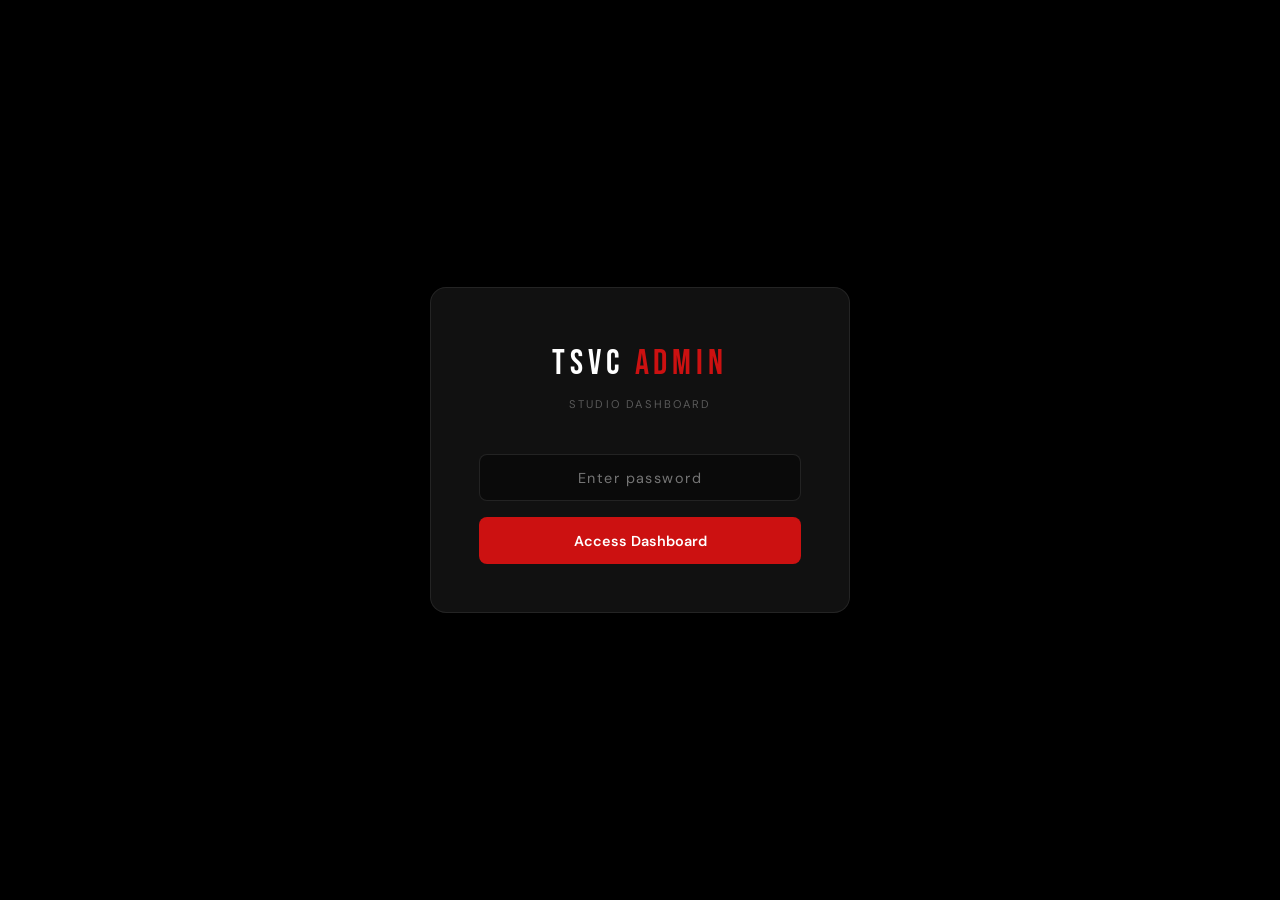
==== commit 6a50d804: "Add files via upload" ====
--- a/admin/index.html
+++ b/admin/index.html
@@ -3,19 +3,14 @@
 <head>
   <meta charset="UTF-8">
   <meta name="viewport" content="width=device-width, initial-scale=1.0">
-  <title>Admin Panel — TSVC Studio</title>
+  <title>Admin — TSVC Studio</title>
+  <link rel="preconnect" href="https://fonts.googleapis.com">
+  <link href="https://fonts.googleapis.com/css2?family=Bebas+Neue&family=DM+Sans:ital,opsz,wght@0,9..40,400;0,9..40,500;0,9..40,600&display=swap" rel="stylesheet">
   <link rel="stylesheet" href="../css/style.css">
-  <style>
-    /* Override body grain for admin */
-    body.admin-page::after { display: none; }
-    body.admin-page { background: #050505; }
-  </style>
 </head>
 <body class="admin-page">
 
-<!-- ══════════════════════════════════
-     LOGIN SCREEN
-     ══════════════════════════════════ -->
+<!-- ══ LOGIN ══ -->
 <div class="login-wrap" id="login-screen">
   <div class="login-card">
     <div class="login-logo">TSVC <span class="accent">ADMIN</span></div>
@@ -26,12 +21,9 @@
   </div>
 </div>
 
-<!-- ══════════════════════════════════
-     DASHBOARD (hidden until login)
-     ══════════════════════════════════ -->
+<!-- ══ DASHBOARD ══ -->
 <div id="dashboard" style="display:none;">
 
-  <!-- Admin Nav -->
   <nav class="admin-nav">
     <div class="admin-nav-logo">TSVC <span>ADMIN</span></div>
     <div class="admin-nav-right">
@@ -42,67 +34,111 @@
 
   <div class="admin-wrap">
     <div class="admin-title">Dashboard</div>
-    <div class="admin-subtitle">Manage your portfolio, testimonials, and service cards.</div>
-
-    <!-- Tabs -->
+    <div class="admin-subtitle">Manage portfolio, testimonials (text + video), and service cards.</div>
+
     <div class="a-tabs">
       <button class="a-tab active" data-tab="portfolio">Portfolio</button>
       <button class="a-tab" data-tab="testimonials">Testimonials</button>
       <button class="a-tab" data-tab="services">Services</button>
     </div>
 
-    <!-- ══ PORTFOLIO PANEL ══ -->
+    <!-- ══ PORTFOLIO ══ -->
     <div class="a-panel active" id="tab-portfolio">
-
       <div class="a-card">
         <div class="a-card-title">Add Portfolio Item</div>
         <div class="a-alert" id="port-alert"></div>
         <div class="a-row">
           <div>
-            <label class="a-label">Item Title</label>
+            <label class="a-label">Item Title *</label>
             <input class="a-input" id="port-title" type="text" placeholder="e.g. Brand Video — Nike">
           </div>
           <div>
             <label class="a-label">Category / Tag</label>
-            <input class="a-input" id="port-category" type="text" placeholder="e.g. Short-Form, Brand Video">
-          </div>
-        </div>
-
+            <input class="a-input" id="port-category" type="text" placeholder="Short-Form, Brand Video…">
+          </div>
+        </div>
         <label class="a-label">Image URL (paste link)</label>
-        <input class="a-input" id="port-url" type="url" placeholder="https://...">
-        <label class="a-label" style="margin-top:0.25rem;">— or upload image —</label>
+        <input class="a-input" id="port-url" type="url" placeholder="https://…">
+        <label class="a-label">— or upload image —</label>
         <input class="a-input" id="port-file" type="file" accept="image/*" style="padding:0.5rem;cursor:pointer;">
-
         <div style="display:flex;align-items:center;gap:1rem;margin-top:0.25rem;">
           <div id="port-preview" style="width:80px;height:60px;background:#0a0a0a;border:1px solid rgba(255,255,255,0.1);border-radius:6px;overflow:hidden;flex-shrink:0;"></div>
           <button class="a-btn" id="port-add-btn">Add to Portfolio</button>
         </div>
       </div>
-
       <div class="a-card">
         <div class="a-card-title">Portfolio Items (<span id="port-count">0</span>)</div>
         <div class="a-items-grid" id="port-list"></div>
       </div>
     </div>
 
-    <!-- ══ TESTIMONIALS PANEL ══ -->
+    <!-- ══ TESTIMONIALS ══ -->
     <div class="a-panel" id="tab-testimonials">
-
       <div class="a-card">
         <div class="a-card-title">Add Testimonial</div>
         <div class="a-alert" id="test-alert"></div>
+
+        <!-- Type toggle -->
+        <label class="a-label">Testimonial Type</label>
+        <div class="a-type-toggle">
+          <button class="a-type-pill active" data-type="text">
+            <svg width="12" height="12" viewBox="0 0 14 14" fill="currentColor" style="margin-right:4px;vertical-align:middle"><rect x="1" y="2" width="12" height="2" rx="1"/><rect x="1" y="6" width="8" height="2" rx="1"/><rect x="1" y="10" width="10" height="2" rx="1"/></svg>
+            Text Review
+          </button>
+          <button class="a-type-pill" data-type="video">
+            <svg width="12" height="12" viewBox="0 0 14 14" fill="currentColor" style="margin-right:4px;vertical-align:middle"><polygon points="3,2 12,7 3,12"/></svg>
+            Video Review
+          </button>
+        </div>
+
+        <!-- Shared fields -->
         <div class="a-row">
           <div>
             <label class="a-label">Client Name *</label>
-            <input class="a-input" id="test-name" type="text" placeholder="John Smith">
+            <input class="a-input" id="test-name" type="text" placeholder="Alex Smith">
           </div>
           <div>
             <label class="a-label">Role / Platform</label>
-            <input class="a-input" id="test-role" type="text" placeholder="Content Creator — 500k followers">
-          </div>
-        </div>
-        <label class="a-label">Testimonial Text *</label>
-        <textarea class="a-input" id="test-text" rows="3" placeholder="Working with TSVC Studio completely transformed my content…"></textarea>
+            <input class="a-input" id="test-role" type="text" placeholder="Creator — 500k followers">
+          </div>
+        </div>
+
+        <!-- TEXT section -->
+        <div class="a-form-section visible" id="form-section-text">
+          <label class="a-label">Testimonial Text *</label>
+          <textarea class="a-input" id="test-text" rows="3" placeholder="Working with TSVC Studio completely transformed my content…"></textarea>
+        </div>
+
+        <!-- VIDEO section -->
+        <div class="a-form-section" id="form-section-video">
+
+          <!-- Sub-option: URL vs upload -->
+          <div style="display:flex;gap:0.5rem;margin-bottom:0.75rem;" id="video-source-toggle">
+            <button class="a-type-pill active" data-vsource="url">Link (YouTube / Vimeo / MP4)</button>
+            <button class="a-type-pill" data-vsource="upload">Upload Video File</button>
+          </div>
+
+          <div id="vsource-url" class="a-form-section visible">
+            <label class="a-label">Video URL *</label>
+            <input class="a-input" id="test-video-url" type="url" placeholder="https://youtube.com/watch?v=… or vimeo.com/… or direct .mp4 link">
+            <p style="font-size:0.72rem;color:rgba(255,255,255,0.3);margin-top:-0.4rem;margin-bottom:0.75rem;">Supports YouTube, Vimeo, or direct MP4/WebM URLs.</p>
+          </div>
+
+          <div id="vsource-upload" class="a-form-section" style="display:none;">
+            <label class="a-label">Upload Video File *</label>
+            <input class="a-input" id="test-video-file" type="file" accept="video/mp4,video/webm,video/ogg" style="padding:0.5rem;cursor:pointer;">
+            <p style="font-size:0.72rem;color:rgba(255,255,255,0.3);margin-top:-0.4rem;margin-bottom:0.75rem;">
+              ⚠️ Videos are stored as base64 in localStorage — keep files under 50MB.
+              For large files, use a YouTube/Vimeo link instead.
+            </p>
+            <!-- Preview -->
+            <video id="test-video-preview" style="display:none;width:100%;max-height:200px;border-radius:8px;background:#000;margin-bottom:0.75rem;" controls></video>
+          </div>
+
+          <label class="a-label">Caption / Quote (optional)</label>
+          <textarea class="a-input" id="test-video-caption" rows="2" placeholder="Optional short text shown below the video…"></textarea>
+        </div>
+
         <button class="a-btn" id="test-add-btn">Add Testimonial</button>
       </div>
 
@@ -112,37 +148,31 @@
       </div>
     </div>
 
-    <!-- ══ SERVICES PANEL ══ -->
+    <!-- ══ SERVICES ══ -->
     <div class="a-panel" id="tab-services">
-
       <div class="a-card">
         <div class="a-card-title">Service Cards</div>
         <p style="font-size:0.82rem;color:rgba(255,255,255,0.4);margin-bottom:1.25rem;">
-          Click "Edit" on any service card to update its image, name, or description.
-          These 6 cards appear on both the Home and Services pages.
+          Click <strong>Edit</strong> on any service card to update its image, name, or description.
+          These 6 cards appear on the Home and Services pages.
         </p>
         <div class="a-services-grid" id="services-list"></div>
       </div>
 
       <!-- Edit modal -->
-      <div id="service-edit-modal" style="display:none;position:fixed;inset:0;background:rgba(0,0,0,0.85);backdrop-filter:blur(16px);z-index:500;display:none;align-items:center;justify-content:center;">
+      <div id="service-edit-modal" style="display:none;position:fixed;inset:0;background:rgba(0,0,0,0.85);backdrop-filter:blur(16px);z-index:500;align-items:center;justify-content:center;">
         <div style="background:#111;border:1px solid rgba(255,255,255,0.1);border-radius:12px;padding:2rem;width:100%;max-width:520px;margin:1rem;">
           <div style="font-family:'Bebas Neue',sans-serif;font-size:1.3rem;letter-spacing:0.08em;margin-bottom:1.25rem;color:rgba(255,255,255,0.8);">Edit Service Card</div>
           <input type="hidden" id="edit-service-id">
-
           <label class="a-label">Service Name</label>
           <input class="a-input" id="edit-service-name" type="text">
-
           <label class="a-label">Short Description</label>
           <textarea class="a-input" id="edit-service-desc" rows="2"></textarea>
-
           <label class="a-label">Image URL</label>
-          <input class="a-input" id="edit-service-url" type="url" placeholder="https://...">
-          <label class="a-label" style="margin-top:0.2rem;">— or upload image —</label>
+          <input class="a-input" id="edit-service-url" type="url" placeholder="https://…">
+          <label class="a-label">— or upload image —</label>
           <input class="a-input" id="edit-service-file" type="file" accept="image/*" style="padding:0.5rem;cursor:pointer;">
-
           <div id="edit-service-preview" style="width:100%;height:140px;background:#0a0a0a;border:1px solid rgba(255,255,255,0.08);border-radius:6px;overflow:hidden;margin:0.5rem 0 1rem;display:flex;align-items:center;justify-content:center;color:rgba(255,255,255,0.15);font-size:0.72rem;letter-spacing:0.1em;text-transform:uppercase;position:relative;">No Image</div>
-
           <div style="display:flex;gap:0.75rem;justify-content:flex-end;">
             <button class="a-btn-sm" id="cancel-edit-btn">Cancel</button>
             <button class="a-btn" id="save-service-btn">Save Changes</button>
@@ -151,80 +181,51 @@
       </div>
     </div>
 
-  </div>
-</div>
-
-<!-- Google Fonts (needed for admin too) -->
-<link rel="preconnect" href="https://fonts.googleapis.com">
-<link href="https://fonts.googleapis.com/css2?family=Bebas+Neue&family=DM+Sans:ital,opsz,wght@0,9..40,300;0,9..40,400;0,9..40,500;0,9..40,600&display=swap" rel="stylesheet">
+  </div><!-- /admin-wrap -->
+</div><!-- /dashboard -->
 
 <script>
 /* ══════════════════════════════════
-   TSVC Admin Panel — admin.js
+   TSVC Admin — admin.js (inline)
    ══════════════════════════════════ */
 
-const ADMIN_PASSWORD = 'tsvcadmin2025'; // Change this!
+const ADMIN_PASSWORD = 'tsvcadmin2025'; // ← change before going live
 const SESSION_KEY    = 'tsvc_admin_session';
 
-// ── STORE ──
 const STORE = {
   get: (k, fb = null) => { try { return JSON.parse(localStorage.getItem(k)) ?? fb; } catch { return fb; } },
   set: (k, v)         => { try { localStorage.setItem(k, JSON.stringify(v)); return true; } catch { return false; } }
 };
-
 const DEFAULT_SERVICES = [
-  { id: 's1', name: 'Short-Form Content', desc: 'Viral Reels, TikToks & Shorts engineered for maximum organic reach.',     image: '' },
-  { id: 's2', name: 'Long-Form Editing',  desc: 'Full-length video editing with cinematic storytelling and pacing.',        image: '' },
-  { id: 's3', name: 'Social Media Mgmt',  desc: 'Strategy, scheduling & community growth across all major platforms.',      image: '' },
-  { id: 's4', name: 'Brand Videos',       desc: 'Professional brand identity films that define your digital presence.',    image: '' },
-  { id: 's5', name: 'Thumbnails & GFX',   desc: 'High-conversion visual assets designed to stop the scroll instantly.',    image: '' },
-  { id: 's6', name: 'Strategy & Consult', desc: 'Data-driven content strategy sessions to accelerate your growth curve.',  image: '' },
+  { id: 's1', name: 'Short-Form Content', desc: 'Viral Reels, TikToks & Shorts engineered for maximum organic reach.',    image: '' },
+  { id: 's2', name: 'Long-Form Editing',  desc: 'Full-length video editing with cinematic storytelling and pacing.',       image: '' },
+  { id: 's3', name: 'Social Media Mgmt',  desc: 'Strategy, scheduling & community growth across all major platforms.',     image: '' },
+  { id: 's4', name: 'Brand Videos',       desc: 'Professional brand identity films that define your digital presence.',   image: '' },
+  { id: 's5', name: 'Thumbnails & GFX',   desc: 'High-conversion visual assets designed to stop the scroll instantly.',   image: '' },
+  { id: 's6', name: 'Strategy & Consult', desc: 'Data-driven content strategy sessions to accelerate your growth curve.', image: '' },
 ];
-
-function getServices()       { return STORE.get('tsvc_services', DEFAULT_SERVICES); }
-function getPortfolio()      { return STORE.get('tsvc_portfolio', []); }
-function getTestimonials()   { return STORE.get('tsvc_testimonials', []); }
-
-// ── LOGIN ──
+function getServices()     { return STORE.get('tsvc_services', DEFAULT_SERVICES); }
+function getPortfolio()    { return STORE.get('tsvc_portfolio', []); }
+function getTestimonials() { return STORE.get('tsvc_testimonials', []); }
+
+/* ── LOGIN ── */
 const loginScreen = document.getElementById('login-screen');
 const dashboard   = document.getElementById('dashboard');
 const loginPw     = document.getElementById('login-pw');
 const loginBtn    = document.getElementById('login-btn');
 const loginErr    = document.getElementById('login-err');
-const logoutBtn   = document.getElementById('logout-btn');
-
-function checkSession() {
-  if (sessionStorage.getItem(SESSION_KEY) === '1') {
-    showDashboard();
-  }
-}
-function showDashboard() {
-  loginScreen.style.display = 'none';
-  dashboard.style.display   = 'block';
-  renderAll();
-}
+
+function showDashboard() { loginScreen.style.display = 'none'; dashboard.style.display = 'block'; renderAll(); }
 function doLogin() {
-  if (loginPw.value === ADMIN_PASSWORD) {
-    sessionStorage.setItem(SESSION_KEY, '1');
-    loginErr.style.display = 'none';
-    showDashboard();
-  } else {
-    loginErr.style.display = 'block';
-    loginPw.value = '';
-    loginPw.focus();
-  }
-}
-
+  if (loginPw.value === ADMIN_PASSWORD) { sessionStorage.setItem(SESSION_KEY, '1'); loginErr.style.display = 'none'; showDashboard(); }
+  else { loginErr.style.display = 'block'; loginPw.value = ''; loginPw.focus(); }
+}
 loginBtn.addEventListener('click', doLogin);
 loginPw.addEventListener('keydown', e => { if (e.key === 'Enter') doLogin(); });
-logoutBtn.addEventListener('click', () => {
-  sessionStorage.removeItem(SESSION_KEY);
-  location.reload();
-});
-
-checkSession();
-
-// ── TABS ──
+document.getElementById('logout-btn').addEventListener('click', () => { sessionStorage.removeItem(SESSION_KEY); location.reload(); });
+if (sessionStorage.getItem(SESSION_KEY) === '1') showDashboard();
+
+/* ── TABS ── */
 document.querySelectorAll('.a-tab').forEach(tab => {
   tab.addEventListener('click', () => {
     document.querySelectorAll('.a-tab').forEach(t => t.classList.remove('active'));
@@ -234,7 +235,7 @@
   });
 });
 
-// ── HELPERS ──
+/* ── HELPERS ── */
 function showAlert(id, msg, type = 'success') {
   const el = document.getElementById(id);
   if (!el) return;
@@ -243,8 +244,6 @@
   setTimeout(() => { el.className = 'a-alert'; }, 3500);
 }
 function uid() { return Date.now().toString(36) + Math.random().toString(36).slice(2, 6); }
-
-// File → base64
 function fileToBase64(file) {
   return new Promise((res, rej) => {
     const r = new FileReader();
@@ -254,19 +253,17 @@
   });
 }
 
-// ══════════════════════════════════
-// PORTFOLIO
-// ══════════════════════════════════
-const portTitle    = document.getElementById('port-title');
-const portCategory = document.getElementById('port-category');
-const portUrl      = document.getElementById('port-url');
-const portFile     = document.getElementById('port-file');
-const portPreview  = document.getElementById('port-preview');
-const portAddBtn   = document.getElementById('port-add-btn');
-const portList     = document.getElementById('port-list');
-const portCount    = document.getElementById('port-count');
-
-// Preview on file select
+/* ══════════════════
+   PORTFOLIO
+   ══════════════════ */
+const portTitle   = document.getElementById('port-title');
+const portCat     = document.getElementById('port-category');
+const portUrl     = document.getElementById('port-url');
+const portFile    = document.getElementById('port-file');
+const portPreview = document.getElementById('port-preview');
+const portList    = document.getElementById('port-list');
+const portCount   = document.getElementById('port-count');
+
 portFile.addEventListener('change', async () => {
   if (!portFile.files[0]) return;
   const b64 = await fileToBase64(portFile.files[0]);
@@ -274,111 +271,173 @@
   portUrl.value = '';
 });
 portUrl.addEventListener('input', () => {
-  if (portUrl.value) {
-    portPreview.innerHTML = `<img src="${portUrl.value}" style="width:100%;height:100%;object-fit:cover;" onerror="this.style.display='none'">`;
-    portFile.value = '';
-  } else {
-    portPreview.innerHTML = '';
-  }
-});
-
-portAddBtn.addEventListener('click', async () => {
+  portPreview.innerHTML = portUrl.value
+    ? `<img src="${portUrl.value}" style="width:100%;height:100%;object-fit:cover;" onerror="this.style.display='none'">`
+    : '';
+  if (portUrl.value) portFile.value = '';
+});
+
+document.getElementById('port-add-btn').addEventListener('click', async () => {
   const title = portTitle.value.trim();
-  if (!title) return showAlert('port-alert', 'Please enter a title.', 'error');
-
+  if (!title) return showAlert('port-alert', 'Title is required.', 'error');
   let image = portUrl.value.trim();
-  if (!image && portFile.files[0]) {
-    image = await fileToBase64(portFile.files[0]);
-  }
-  if (!image) return showAlert('port-alert', 'Please add an image (URL or upload).', 'error');
+  if (!image && portFile.files[0]) image = await fileToBase64(portFile.files[0]);
+  if (!image) return showAlert('port-alert', 'Please add an image.', 'error');
 
   const items = getPortfolio();
-  items.unshift({ id: uid(), title, category: portCategory.value.trim(), image });
+  items.unshift({ id: uid(), title, category: portCat.value.trim(), image });
   STORE.set('tsvc_portfolio', items);
-
-  portTitle.value = portCategory.value = portUrl.value = portFile.value = '';
+  portTitle.value = portCat.value = portUrl.value = portFile.value = '';
   portPreview.innerHTML = '';
   renderPortfolio();
-  showAlert('port-alert', 'Item added successfully.');
+  showAlert('port-alert', 'Item added.');
 });
 
 function renderPortfolio() {
   const items = getPortfolio();
   portCount.textContent = items.length;
   portList.innerHTML = '';
-
-  if (!items.length) {
-    portList.innerHTML = '<p style="font-size:0.82rem;color:rgba(255,255,255,0.3);grid-column:1/-1;padding:1rem 0;">No portfolio items yet.</p>';
-    return;
-  }
+  if (!items.length) { portList.innerHTML = '<p style="font-size:0.82rem;color:rgba(255,255,255,0.3);padding:1rem 0;">No items yet.</p>'; return; }
   items.forEach(item => {
     const el = document.createElement('div');
     el.className = 'a-item';
     el.innerHTML = `
       <div class="a-item-thumb">
-        <img src="${item.image}" alt="${item.title}" onerror="this.parentElement.innerHTML='No image'">
+        <img src="${item.image}" alt="${item.title}" onerror="this.parentElement.innerHTML='No img'">
       </div>
       <div class="a-item-body">
         <div class="a-item-name" title="${item.title}">${item.title}</div>
         ${item.category ? `<div style="font-size:0.7rem;color:rgba(255,255,255,0.3);margin-bottom:0.4rem;">${item.category}</div>` : ''}
-        <div class="a-item-actions">
-          <button class="a-btn-del" data-del="${item.id}">Delete</button>
-        </div>
-      </div>
-    `;
-    el.querySelector('[data-del]').addEventListener('click', () => deletePortfolioItem(item.id));
+        <div class="a-item-actions"><button class="a-btn-del" data-del="${item.id}">Delete</button></div>
+      </div>`;
+    el.querySelector('[data-del]').addEventListener('click', () => {
+      if (!confirm('Delete this item?')) return;
+      STORE.set('tsvc_portfolio', getPortfolio().filter(i => i.id !== item.id));
+      renderPortfolio();
+    });
     portList.appendChild(el);
   });
 }
 
-function deletePortfolioItem(id) {
-  if (!confirm('Delete this portfolio item?')) return;
-  const items = getPortfolio().filter(i => i.id !== id);
-  STORE.set('tsvc_portfolio', items);
-  renderPortfolio();
-}
-
-// ══════════════════════════════════
-// TESTIMONIALS
-// ══════════════════════════════════
-const testName   = document.getElementById('test-name');
-const testRole   = document.getElementById('test-role');
-const testText   = document.getElementById('test-text');
-const testAddBtn = document.getElementById('test-add-btn');
-const testList   = document.getElementById('test-list');
-const testCount  = document.getElementById('test-count');
-
-testAddBtn.addEventListener('click', () => {
-  const name = testName.value.trim();
-  const text = testText.value.trim();
-  if (!name || !text) return showAlert('test-alert', 'Name and testimonial text are required.', 'error');
+/* ══════════════════
+   TESTIMONIALS
+   ══════════════════ */
+let currentTestType   = 'text'; // 'text' | 'video'
+let currentVideoSource = 'url'; // 'url' | 'upload'
+
+/* Type pills */
+document.querySelectorAll('.a-type-pill[data-type]').forEach(btn => {
+  btn.addEventListener('click', () => {
+    document.querySelectorAll('.a-type-pill[data-type]').forEach(b => b.classList.remove('active'));
+    btn.classList.add('active');
+    currentTestType = btn.dataset.type;
+    document.getElementById('form-section-text').classList.toggle('visible', currentTestType === 'text');
+    document.getElementById('form-section-video').classList.toggle('visible', currentTestType === 'video');
+  });
+});
+
+/* Video source sub-toggle */
+document.querySelectorAll('[data-vsource]').forEach(btn => {
+  btn.addEventListener('click', () => {
+    document.querySelectorAll('[data-vsource]').forEach(b => b.classList.remove('active'));
+    btn.classList.add('active');
+    currentVideoSource = btn.dataset.vsource;
+    document.getElementById('vsource-url').style.display    = currentVideoSource === 'url'    ? 'block' : 'none';
+    document.getElementById('vsource-upload').style.display = currentVideoSource === 'upload' ? 'block' : 'none';
+  });
+});
+
+/* Video file preview */
+document.getElementById('test-video-file').addEventListener('change', async () => {
+  const file = document.getElementById('test-video-file').files[0];
+  if (!file) return;
+  const preview = document.getElementById('test-video-preview');
+  preview.style.display = 'block';
+  preview.src = URL.createObjectURL(file);
+});
+
+/* Add testimonial */
+document.getElementById('test-add-btn').addEventListener('click', async () => {
+  const name = document.getElementById('test-name').value.trim();
+  if (!name) return showAlert('test-alert', 'Client name is required.', 'error');
+
+  let entry = { id: uid(), name, role: document.getElementById('test-role').value.trim() };
+
+  if (currentTestType === 'text') {
+    const text = document.getElementById('test-text').value.trim();
+    if (!text) return showAlert('test-alert', 'Testimonial text is required.', 'error');
+    entry.text = text;
+
+  } else {
+    // Video type
+    if (currentVideoSource === 'url') {
+      const url = document.getElementById('test-video-url').value.trim();
+      if (!url) return showAlert('test-alert', 'Video URL is required.', 'error');
+      entry.videoUrl = url;
+    } else {
+      const file = document.getElementById('test-video-file').files[0];
+      if (!file) return showAlert('test-alert', 'Please select a video file.', 'error');
+      showAlert('test-alert', 'Processing video… please wait.', 'success');
+      try {
+        entry.videoEmbed = await fileToBase64(file);
+      } catch (err) {
+        return showAlert('test-alert', 'Failed to process video file.', 'error');
+      }
+    }
+    const caption = document.getElementById('test-video-caption').value.trim();
+    if (caption) entry.text = caption;
+  }
 
   const items = getTestimonials();
-  items.push({ id: uid(), name, role: testRole.value.trim(), text });
+  items.push(entry);
   STORE.set('tsvc_testimonials', items);
 
-  testName.value = testRole.value = testText.value = '';
+  // Reset form
+  document.getElementById('test-name').value = '';
+  document.getElementById('test-role').value = '';
+  document.getElementById('test-text').value = '';
+  document.getElementById('test-video-url').value = '';
+  document.getElementById('test-video-file').value = '';
+  document.getElementById('test-video-caption').value = '';
+  document.getElementById('test-video-preview').style.display = 'none';
+
   renderTestimonials();
   showAlert('test-alert', 'Testimonial added.');
 });
 
 function renderTestimonials() {
   const items = getTestimonials();
-  testCount.textContent = items.length;
-  testList.innerHTML = '';
-
-  if (!items.length) {
-    testList.innerHTML = '<p style="font-size:0.82rem;color:rgba(255,255,255,0.3);padding:0.5rem 0;">No testimonials yet.</p>';
-    return;
-  }
+  document.getElementById('test-count').textContent = items.length;
+  const list = document.getElementById('test-list');
+  list.innerHTML = '';
+  if (!items.length) { list.innerHTML = '<p style="font-size:0.82rem;color:rgba(255,255,255,0.3);padding:0.5rem 0;">No testimonials yet.</p>'; return; }
+
   items.forEach((t, idx) => {
+    const isVideo = !!(t.videoUrl || t.videoEmbed);
     const el = document.createElement('div');
     el.className = 'a-testimonial';
+
+    let previewHTML = '';
+    if (isVideo) {
+      if (t.videoUrl && (t.videoUrl.includes('youtube') || t.videoUrl.includes('youtu.be'))) {
+        const ytId = (t.videoUrl.match(/(?:watch\?v=|youtu\.be\/|shorts\/)([A-Za-z0-9_-]{11})/) || [])[1];
+        previewHTML = ytId
+          ? `<img src="https://img.youtube.com/vi/${ytId}/mqdefault.jpg" style="width:60px;height:45px;object-fit:cover;border-radius:4px;flex-shrink:0;">`
+          : '';
+      }
+    }
+
     el.innerHTML = `
-      <div class="a-testimonial-body">
-        <strong>${t.name}</strong>
-        <div class="role">${t.role || '—'}</div>
-        <div class="quote">"${t.text.length > 120 ? t.text.slice(0,120) + '…' : t.text}"</div>
+      <div class="a-testimonial-body" style="display:flex;gap:0.75rem;align-items:flex-start;">
+        ${previewHTML}
+        <div style="flex:1;">
+          ${isVideo ? `<div class="a-testimonial-video-badge">▶ Video</div>` : ''}
+          <strong>${t.name}</strong>
+          <div class="role">${t.role || '—'}</div>
+          <div class="quote">${t.text ? `"${t.text.slice(0, 100)}${t.text.length > 100 ? '…' : ''}"` : (isVideo ? '<em>Video testimonial</em>' : '')}</div>
+          ${t.videoUrl ? `<div style="font-size:0.68rem;color:rgba(255,255,255,0.25);margin-top:0.25rem;word-break:break-all;">${t.videoUrl.slice(0,60)}${t.videoUrl.length>60?'…':''}</div>` : ''}
+          ${t.videoEmbed ? `<div style="font-size:0.68rem;color:rgba(255,255,255,0.25);margin-top:0.25rem;">📁 Uploaded video file</div>` : ''}
+        </div>
       </div>
       <div style="display:flex;flex-direction:column;gap:0.4rem;flex-shrink:0;">
         ${idx > 0 ? `<button class="a-btn-sm" data-up="${t.id}">↑</button>` : ''}
@@ -386,42 +445,35 @@
         <button class="a-btn-del" data-del="${t.id}">Delete</button>
       </div>
     `;
-    el.querySelector('[data-del]')?.addEventListener('click', () => deleteTestimonial(t.id));
-    el.querySelector('[data-up]')?.addEventListener('click',  () => moveTestimonial(t.id, -1));
-    el.querySelector('[data-down]')?.addEventListener('click', () => moveTestimonial(t.id, 1));
-    testList.appendChild(el);
-  });
-}
-
-function deleteTestimonial(id) {
-  if (!confirm('Delete this testimonial?')) return;
-  STORE.set('tsvc_testimonials', getTestimonials().filter(t => t.id !== id));
-  renderTestimonials();
-}
-
-function moveTestimonial(id, dir) {
+    el.querySelector('[data-del]')?.addEventListener('click', () => {
+      if (!confirm('Delete this testimonial?')) return;
+      STORE.set('tsvc_testimonials', getTestimonials().filter(x => x.id !== t.id));
+      renderTestimonials();
+    });
+    el.querySelector('[data-up]')?.addEventListener('click', () => moveT(t.id, -1));
+    el.querySelector('[data-down]')?.addEventListener('click', () => moveT(t.id, 1));
+    list.appendChild(el);
+  });
+}
+
+function moveT(id, dir) {
   const items = getTestimonials();
-  const idx   = items.findIndex(t => t.id === id);
-  const swap  = idx + dir;
+  const idx = items.findIndex(t => t.id === id);
+  const swap = idx + dir;
   if (swap < 0 || swap >= items.length) return;
   [items[idx], items[swap]] = [items[swap], items[idx]];
   STORE.set('tsvc_testimonials', items);
   renderTestimonials();
 }
 
-// ══════════════════════════════════
-// SERVICES
-// ══════════════════════════════════
-const servicesList  = document.getElementById('services-list');
-const editModal     = document.getElementById('service-edit-modal');
-const editId        = document.getElementById('edit-service-id');
-const editName      = document.getElementById('edit-service-name');
-const editDesc      = document.getElementById('edit-service-desc');
-const editUrl       = document.getElementById('edit-service-url');
-const editFile      = document.getElementById('edit-service-file');
-const editPreview   = document.getElementById('edit-service-preview');
-const saveServiceBtn   = document.getElementById('save-service-btn');
-const cancelEditBtn    = document.getElementById('cancel-edit-btn');
+/* ══════════════════
+   SERVICES
+   ══════════════════ */
+const servicesList   = document.getElementById('services-list');
+const editModal      = document.getElementById('service-edit-modal');
+const saveServiceBtn = document.getElementById('save-service-btn');
+const cancelEditBtn  = document.getElementById('cancel-edit-btn');
+const editPreview    = document.getElementById('edit-service-preview');
 
 function renderServices() {
   const services = getServices();
@@ -438,92 +490,71 @@
         <div class="a-service-name">${s.name}</div>
         <div class="a-service-actions">
           <button class="a-btn-sm" data-edit="${s.id}">Edit</button>
-          ${s.image ? `<button class="a-btn-del" data-clear="${s.id}">Clear Image</button>` : ''}
-        </div>
-      </div>
-    `;
-    el.querySelector('[data-edit]')?.addEventListener('click', () => openEditModal(s.id));
-    el.querySelector('[data-clear]')?.addEventListener('click', () => clearServiceImage(s.id));
+          ${s.image ? `<button class="a-btn-del" data-clear="${s.id}">Clear Img</button>` : ''}
+        </div>
+      </div>`;
+    el.querySelector('[data-edit]')?.addEventListener('click', () => openServiceModal(s.id));
+    el.querySelector('[data-clear]')?.addEventListener('click', () => {
+      if (!confirm('Remove image?')) return;
+      const svcs = getServices(); const i = svcs.findIndex(x => x.id === s.id);
+      if (i !== -1) { svcs[i].image = ''; STORE.set('tsvc_services', svcs); renderServices(); }
+    });
     servicesList.appendChild(el);
   });
 }
 
-function openEditModal(id) {
-  const service = getServices().find(s => s.id === id);
-  if (!service) return;
-
-  editId.value   = id;
-  editName.value = service.name;
-  editDesc.value = service.desc;
-  editUrl.value  = service.image || '';
-  editFile.value = '';
-
-  if (service.image) {
-    editPreview.innerHTML = `<img src="${service.image}" style="width:100%;height:100%;object-fit:cover;position:absolute;inset:0;" alt="">`;
-    editPreview.style.position = 'relative';
-  } else {
-    editPreview.innerHTML = 'No Image';
-    editPreview.style.position = '';
-  }
-
+function openServiceModal(id) {
+  const s = getServices().find(x => x.id === id);
+  if (!s) return;
+  document.getElementById('edit-service-id').value   = id;
+  document.getElementById('edit-service-name').value = s.name;
+  document.getElementById('edit-service-desc').value = s.desc;
+  document.getElementById('edit-service-url').value  = s.image || '';
+  document.getElementById('edit-service-file').value = '';
+  editPreview.innerHTML = s.image
+    ? `<img src="${s.image}" style="position:absolute;inset:0;width:100%;height:100%;object-fit:cover;">`
+    : 'No Image';
+  editPreview.style.position = s.image ? 'relative' : '';
   editModal.style.display = 'flex';
 }
 
 cancelEditBtn.addEventListener('click', () => { editModal.style.display = 'none'; });
 editModal.addEventListener('click', e => { if (e.target === editModal) editModal.style.display = 'none'; });
 
-editFile.addEventListener('change', async () => {
-  if (!editFile.files[0]) return;
-  const b64 = await fileToBase64(editFile.files[0]);
-  editPreview.innerHTML = `<img src="${b64}" style="width:100%;height:100%;object-fit:cover;position:absolute;inset:0;">`;
+document.getElementById('edit-service-file').addEventListener('change', async () => {
+  const f = document.getElementById('edit-service-file').files[0];
+  if (!f) return;
+  const b64 = await fileToBase64(f);
+  editPreview.innerHTML = `<img src="${b64}" style="position:absolute;inset:0;width:100%;height:100%;object-fit:cover;">`;
   editPreview.style.position = 'relative';
-  editUrl.value = '';
-});
-editUrl.addEventListener('input', () => {
-  if (editUrl.value) {
-    editPreview.innerHTML = `<img src="${editUrl.value}" style="width:100%;height:100%;object-fit:cover;position:absolute;inset:0;" onerror="this.style.display='none'">`;
+  document.getElementById('edit-service-url').value = '';
+});
+document.getElementById('edit-service-url').addEventListener('input', () => {
+  const u = document.getElementById('edit-service-url').value;
+  if (u) {
+    editPreview.innerHTML = `<img src="${u}" style="position:absolute;inset:0;width:100%;height:100%;object-fit:cover;" onerror="this.style.display='none'">`;
     editPreview.style.position = 'relative';
-    editFile.value = '';
+    document.getElementById('edit-service-file').value = '';
   }
 });
 
 saveServiceBtn.addEventListener('click', async () => {
-  const id = editId.value;
-  const services = getServices();
-  const idx = services.findIndex(s => s.id === id);
+  const id  = document.getElementById('edit-service-id').value;
+  const svcs = getServices();
+  const idx  = svcs.findIndex(s => s.id === id);
   if (idx === -1) return;
-
-  let image = editUrl.value.trim();
-  if (!image && editFile.files[0]) {
-    image = await fileToBase64(editFile.files[0]);
-  }
-
-  services[idx].name  = editName.value.trim() || services[idx].name;
-  services[idx].desc  = editDesc.value.trim() || services[idx].desc;
-  if (image) services[idx].image = image;
-
-  STORE.set('tsvc_services', services);
+  let image  = document.getElementById('edit-service-url').value.trim();
+  const file = document.getElementById('edit-service-file').files[0];
+  if (!image && file) image = await fileToBase64(file);
+  svcs[idx].name = document.getElementById('edit-service-name').value.trim() || svcs[idx].name;
+  svcs[idx].desc = document.getElementById('edit-service-desc').value.trim() || svcs[idx].desc;
+  if (image) svcs[idx].image = image;
+  STORE.set('tsvc_services', svcs);
   editModal.style.display = 'none';
   renderServices();
 });
 
-function clearServiceImage(id) {
-  if (!confirm('Remove this image?')) return;
-  const services = getServices();
-  const idx = services.findIndex(s => s.id === id);
-  if (idx !== -1) {
-    services[idx].image = '';
-    STORE.set('tsvc_services', services);
-    renderServices();
-  }
-}
-
-// ── Init ──
-function renderAll() {
-  renderPortfolio();
-  renderTestimonials();
-  renderServices();
-}
+function renderAll() { renderPortfolio(); renderTestimonials(); renderServices(); }
 </script>
 </body>
 </html>
--- a/css/style.css
+++ b/css/style.css
@@ -1,12 +1,9 @@
 /* ══════════════════════════════════════════
    TSVC STUDIO — Global Stylesheet
-   Cinematic black / white / red
-   Font: Bebas Neue (display) + DM Sans (body)
    ══════════════════════════════════════════ */
 
 @import url('https://fonts.googleapis.com/css2?family=Bebas+Neue&family=DM+Sans:ital,opsz,wght@0,9..40,300;0,9..40,400;0,9..40,500;0,9..40,600;1,9..40,300&display=swap');
 
-/* ── Variables ── */
 :root {
   --bg:           #000000;
   --surface:      #080808;
@@ -24,7 +21,6 @@
   --transition:   0.35s var(--ease);
 }
 
-/* ── Reset ── */
 *, *::before, *::after { box-sizing: border-box; margin: 0; padding: 0; }
 html { scroll-behavior: smooth; }
 body {
@@ -39,7 +35,6 @@
 img { display: block; max-width: 100%; }
 a { color: inherit; text-decoration: none; }
 
-/* ── Film grain overlay ── */
 body::after {
   content: '';
   position: fixed;
@@ -48,1229 +43,385 @@
   z-index: 9998;
   background-image: url("data:image/svg+xml,%3Csvg xmlns='http://www.w3.org/2000/svg' width='300' height='300'%3E%3Cfilter id='n'%3E%3CfeTurbulence type='fractalNoise' baseFrequency='0.85' numOctaves='4' stitchTiles='stitch'/%3E%3CfeColorMatrix type='saturate' values='0'/%3E%3C/filter%3E%3Crect width='100%25' height='100%25' filter='url(%23n)' opacity='0.035'/%3E%3C/svg%3E");
   background-repeat: repeat;
-  opacity: 1;
-}
-
-/* ── Typography ── */
-h1, h2, h3, h4 {
-  font-family: 'Bebas Neue', sans-serif;
-  line-height: 1.0;
-  letter-spacing: 0.02em;
-}
+}
+
+h1, h2, h3, h4 { font-family: 'Bebas Neue', sans-serif; line-height: 1.0; letter-spacing: 0.02em; }
 h1 { font-size: clamp(3.2rem, 8vw, 7.5rem); }
 h2 { font-size: clamp(2.2rem, 5vw, 4.5rem); }
 h3 { font-size: clamp(1.4rem, 3vw, 2.2rem); }
 
-/* ── Layout ── */
-.container {
-  max-width: 1280px;
-  margin: 0 auto;
-  padding: 0 2rem;
-}
-
-/* ══════════════
-   NAVIGATION
-   ══════════════ */
+.container { max-width: 1280px; margin: 0 auto; padding: 0 2rem; }
+
+/* ── NAV ── */
 nav {
-  position: fixed;
-  top: 0; left: 0; right: 0;
-  z-index: 1000;
-  height: var(--nav-h);
-  display: flex;
-  align-items: center;
+  position: fixed; top: 0; left: 0; right: 0;
+  z-index: 1000; height: var(--nav-h);
+  display: flex; align-items: center;
   transition: background var(--transition), border-color var(--transition);
   border-bottom: 1px solid transparent;
 }
 nav.scrolled {
-  background: rgba(0, 0, 0, 0.88);
+  background: rgba(0,0,0,0.88);
   backdrop-filter: blur(24px) saturate(1.2);
   border-bottom-color: var(--border);
 }
 .nav-inner {
-  display: flex;
-  align-items: center;
-  justify-content: space-between;
-  width: 100%;
-  max-width: 1280px;
-  margin: 0 auto;
-  padding: 0 2rem;
+  display: flex; align-items: center; justify-content: space-between;
+  width: 100%; max-width: 1280px; margin: 0 auto; padding: 0 2rem;
 }
 .nav-logo-wrap { display: flex; flex-direction: column; line-height: 1; }
-.nav-logo {
-  font-family: 'Bebas Neue', sans-serif;
-  font-size: 1.5rem;
-  letter-spacing: 0.12em;
-  color: var(--text);
-}
-.nav-logo-sub {
-  font-size: 0.55rem;
-  letter-spacing: 0.22em;
-  text-transform: uppercase;
-  color: var(--text-dim);
-  margin-top: 2px;
-}
-.nav-links {
-  display: flex;
-  align-items: center;
-  gap: 2.2rem;
-  list-style: none;
-}
-.nav-links a {
-  font-size: 0.82rem;
-  letter-spacing: 0.06em;
-  color: var(--text-muted);
-  transition: color var(--transition);
-  position: relative;
-}
-.nav-links a::after {
-  content: '';
-  position: absolute;
-  bottom: -4px; left: 0;
-  width: 0; height: 1px;
-  background: var(--accent);
-  transition: width var(--transition);
-}
-.nav-links a:hover,
-.nav-links a.active { color: var(--text); }
-.nav-links a.active::after { width: 100%; }
-.nav-links a:hover::after { width: 100%; }
-
-.nav-cta {
-  background: var(--accent);
-  color: #fff;
-  padding: 0.58rem 1.4rem;
-  border-radius: var(--radius);
-  font-size: 0.82rem;
-  font-weight: 600;
-  letter-spacing: 0.06em;
-  transition: background var(--transition), transform var(--transition), box-shadow var(--transition);
-  white-space: nowrap;
-}
-.nav-cta:hover {
-  background: var(--accent-hover);
-  transform: translateY(-1px);
-  box-shadow: 0 6px 20px rgba(204,17,17,0.35);
-}
-
-/* Hamburger */
-.hamburger {
-  display: none;
-  flex-direction: column;
-  gap: 5px;
-  cursor: pointer;
-  padding: 4px;
-  background: none;
-  border: none;
-}
-.hamburger span {
-  display: block;
-  width: 22px; height: 2px;
-  background: var(--text);
-  transition: var(--transition);
-  transform-origin: center;
-}
+.nav-logo { font-family: 'Bebas Neue', sans-serif; font-size: 1.5rem; letter-spacing: 0.12em; }
+.nav-logo-sub { font-size: 0.55rem; letter-spacing: 0.22em; text-transform: uppercase; color: var(--text-dim); margin-top: 2px; }
+.nav-links { display: flex; align-items: center; gap: 2.2rem; list-style: none; }
+.nav-links a { font-size: 0.82rem; letter-spacing: 0.06em; color: var(--text-muted); transition: color var(--transition); position: relative; }
+.nav-links a::after { content: ''; position: absolute; bottom: -4px; left: 0; width: 0; height: 1px; background: var(--accent); transition: width var(--transition); }
+.nav-links a:hover, .nav-links a.active { color: var(--text); }
+.nav-links a.active::after, .nav-links a:hover::after { width: 100%; }
+.nav-cta { background: var(--accent); color: #fff; padding: 0.58rem 1.4rem; border-radius: var(--radius); font-size: 0.82rem; font-weight: 600; letter-spacing: 0.06em; transition: background var(--transition), transform var(--transition), box-shadow var(--transition); white-space: nowrap; }
+.nav-cta:hover { background: var(--accent-hover); transform: translateY(-1px); box-shadow: 0 6px 20px rgba(204,17,17,0.35); }
+.hamburger { display: none; flex-direction: column; gap: 5px; cursor: pointer; padding: 4px; background: none; border: none; }
+.hamburger span { display: block; width: 22px; height: 2px; background: var(--text); transition: var(--transition); transform-origin: center; }
 .hamburger.open span:nth-child(1) { transform: translateY(7px) rotate(45deg); }
 .hamburger.open span:nth-child(2) { opacity: 0; transform: scaleX(0); }
 .hamburger.open span:nth-child(3) { transform: translateY(-7px) rotate(-45deg); }
-
-/* Mobile menu */
-.mobile-menu {
-  position: fixed;
-  inset: var(--nav-h) 0 0;
-  background: rgba(0, 0, 0, 0.97);
-  backdrop-filter: blur(24px);
-  z-index: 999;
-  display: flex;
-  flex-direction: column;
-  align-items: center;
-  justify-content: center;
-  gap: 2rem;
-  opacity: 0;
-  pointer-events: none;
-  transition: opacity var(--transition);
-}
+.mobile-menu { position: fixed; inset: var(--nav-h) 0 0; background: rgba(0,0,0,0.97); backdrop-filter: blur(24px); z-index: 999; display: flex; flex-direction: column; align-items: center; justify-content: center; gap: 2rem; opacity: 0; pointer-events: none; transition: opacity var(--transition); }
 .mobile-menu.open { opacity: 1; pointer-events: all; }
-.mobile-menu a {
-  font-family: 'Bebas Neue', sans-serif;
-  font-size: 2.8rem;
-  letter-spacing: 0.06em;
-  color: var(--text-muted);
-  transition: color var(--transition);
-}
+.mobile-menu a { font-family: 'Bebas Neue', sans-serif; font-size: 2.8rem; letter-spacing: 0.06em; color: var(--text-muted); transition: color var(--transition); }
 .mobile-menu a:hover { color: var(--text); }
-.mobile-cta {
-  background: var(--accent) !important;
-  color: #fff !important;
-  padding: 0.8rem 2.4rem !important;
-  border-radius: var(--radius);
-  font-size: 1rem !important;
-}
-
-/* ══════════════
-   BUTTONS
-   ══════════════ */
-.btn {
-  display: inline-flex;
-  align-items: center;
-  gap: 0.5rem;
-  font-family: 'DM Sans', sans-serif;
-  font-weight: 600;
-  font-size: 0.88rem;
-  letter-spacing: 0.05em;
-  border: none;
-  cursor: pointer;
-  transition: var(--transition);
-  border-radius: var(--radius);
-  text-decoration: none;
-}
-.btn-primary {
-  background: var(--accent);
-  color: #fff;
-  padding: 0.9rem 2.2rem;
-}
-.btn-primary:hover {
-  background: var(--accent-hover);
-  transform: translateY(-2px);
-  box-shadow: 0 10px 28px rgba(204,17,17,0.35);
-}
-.btn-ghost {
-  background: transparent;
-  color: var(--text-muted);
-  padding: 0.9rem 0;
-}
+.mobile-cta { background: var(--accent) !important; color: #fff !important; padding: 0.8rem 2.4rem !important; border-radius: var(--radius); font-size: 1rem !important; }
+
+/* ── BUTTONS ── */
+.btn { display: inline-flex; align-items: center; gap: 0.5rem; font-family: 'DM Sans', sans-serif; font-weight: 600; font-size: 0.88rem; letter-spacing: 0.05em; border: none; cursor: pointer; transition: var(--transition); border-radius: var(--radius); text-decoration: none; }
+.btn-primary { background: var(--accent); color: #fff; padding: 0.9rem 2.2rem; }
+.btn-primary:hover { background: var(--accent-hover); transform: translateY(-2px); box-shadow: 0 10px 28px rgba(204,17,17,0.35); }
+.btn-ghost { background: transparent; color: var(--text-muted); padding: 0.9rem 0; }
 .btn-ghost:hover { color: var(--text); }
 .btn-ghost .arrow { transition: transform var(--transition); }
 .btn-ghost:hover .arrow { transform: translateX(6px); }
 
-/* ══════════════
-   HERO
-   ══════════════ */
-.hero {
-  min-height: 100vh;
-  display: flex;
-  align-items: center;
-  padding-top: var(--nav-h);
-  position: relative;
-  overflow: hidden;
-}
-.hero-glow {
-  position: absolute;
-  top: 10%; right: 0;
-  width: 55%;
-  height: 90%;
-  background: radial-gradient(ellipse 60% 60% at 70% 40%, rgba(204,17,17,0.13) 0%, transparent 70%);
-  pointer-events: none;
-}
-.hero-inner {
-  display: grid;
-  grid-template-columns: 1fr 1fr;
-  gap: 4rem;
-  align-items: center;
-  width: 100%;
-  max-width: 1280px;
-  margin: 0 auto;
-  padding: 4rem 2rem 5rem;
-}
-.hero-eyebrow {
-  display: inline-flex;
-  align-items: center;
-  gap: 0.6rem;
-  font-size: 0.7rem;
-  letter-spacing: 0.25em;
-  text-transform: uppercase;
-  color: var(--accent);
-  margin-bottom: 1.5rem;
-}
-.hero-eyebrow::before {
-  content: '';
-  display: block;
-  width: 28px; height: 1px;
-  background: var(--accent);
-}
+/* ── HERO ── */
+.hero { min-height: 100vh; display: flex; align-items: center; padding-top: var(--nav-h); position: relative; overflow: hidden; }
+.hero-glow { position: absolute; top: 10%; right: 0; width: 55%; height: 90%; background: radial-gradient(ellipse 60% 60% at 70% 40%, rgba(204,17,17,0.13) 0%, transparent 70%); pointer-events: none; }
+.hero-inner { display: grid; grid-template-columns: 1fr 1fr; gap: 4rem; align-items: center; width: 100%; max-width: 1280px; margin: 0 auto; padding: 4rem 2rem 5rem; }
+.hero-eyebrow { display: inline-flex; align-items: center; gap: 0.6rem; font-size: 0.7rem; letter-spacing: 0.25em; text-transform: uppercase; color: var(--accent); margin-bottom: 1.5rem; }
+.hero-eyebrow::before { content: ''; display: block; width: 28px; height: 1px; background: var(--accent); }
 .hero-title { margin-bottom: 1.5rem; }
 .hero-title .line { display: block; overflow: hidden; }
-.hero-title .line span {
-  display: block;
-  transform: translateY(110%);
-  animation: slideUp 0.9s var(--ease) forwards;
-}
+.hero-title .line span { display: block; transform: translateY(110%); animation: slideUp 0.9s var(--ease) forwards; }
 .hero-title .line:nth-child(2) span { animation-delay: 0.1s; }
 .hero-title .line:nth-child(3) span { animation-delay: 0.2s; }
-@keyframes slideUp {
-  to { transform: translateY(0); }
-}
-.hero-desc {
+@keyframes slideUp { to { transform: translateY(0); } }
+.hero-desc { color: var(--text-muted); max-width: 460px; margin-bottom: 2.5rem; font-size: 1.02rem; line-height: 1.75; opacity: 0; animation: fadeUp 0.8s var(--ease) 0.4s forwards; }
+.hero-actions { display: flex; gap: 1.5rem; align-items: center; flex-wrap: wrap; opacity: 0; animation: fadeUp 0.8s var(--ease) 0.55s forwards; }
+@keyframes fadeUp { from { opacity: 0; transform: translateY(16px); } to { opacity: 1; transform: translateY(0); } }
+.hero-visual { position: relative; border-radius: 12px; overflow: hidden; background: var(--surface-2); border: 1px solid var(--border); opacity: 0; animation: fadeUp 1s var(--ease) 0.3s forwards; }
+.hero-visual-inner { aspect-ratio: 4/3; display: flex; align-items: center; justify-content: center; position: relative; overflow: hidden; }
+.hero-visual-inner::before { content: ''; position: absolute; inset: 0; background: radial-gradient(ellipse 80% 60% at 60% 40%, rgba(204,17,17,0.18) 0%, transparent 60%), radial-gradient(ellipse 50% 50% at 20% 70%, rgba(255,255,255,0.03) 0%, transparent 50%); animation: pulseGlow 4s ease-in-out infinite alternate; }
+@keyframes pulseGlow { from { opacity: 0.7; } to { opacity: 1; } }
+.hero-visual-logo { font-family: 'Bebas Neue', sans-serif; font-size: 3.5rem; letter-spacing: 0.15em; color: rgba(255,255,255,0.06); position: relative; z-index: 1; animation: breathe 3s ease-in-out infinite; text-align: center; }
+.hero-visual-logo small { display: block; font-size: 0.9rem; letter-spacing: 0.3em; margin-top: -0.5rem; }
+@keyframes breathe { 0%, 100% { opacity: 0.5; transform: scale(1); } 50% { opacity: 0.8; transform: scale(1.03); } }
+.hero-visual-badge { position: absolute; bottom: 1.5rem; right: 1.5rem; background: rgba(0,0,0,0.75); backdrop-filter: blur(12px); border: 1px solid var(--border); border-radius: 8px; padding: 0.75rem 1rem; z-index: 2; }
+.hero-visual-badge .big-num { font-family: 'Bebas Neue', sans-serif; font-size: 1.8rem; line-height: 1; color: var(--accent); }
+.hero-visual-badge .badge-label { font-size: 0.65rem; letter-spacing: 0.1em; text-transform: uppercase; color: var(--text-muted); }
+.hero-visual-line { position: absolute; bottom: 0; left: 0; right: 0; height: 2px; background: linear-gradient(90deg, transparent, var(--accent), transparent); animation: scanLine 3s ease-in-out infinite; }
+@keyframes scanLine { 0% { transform: translateX(-100%); opacity: 0; } 50% { opacity: 1; } 100% { transform: translateX(100%); opacity: 0; } }
+
+/* ── STATS ── */
+.stats { border-top: 1px solid var(--border); border-bottom: 1px solid var(--border); padding: 3.5rem 0; }
+.stats-grid { display: grid; grid-template-columns: repeat(4, 1fr); gap: 1rem; text-align: center; }
+.stat-divider { border-right: 1px solid var(--border); }
+.stat-divider:last-child { border-right: none; }
+.stat-number { font-family: 'Bebas Neue', sans-serif; font-size: clamp(2.8rem, 5vw, 4.5rem); line-height: 1; }
+.stat-label { font-size: 0.72rem; letter-spacing: 0.18em; text-transform: uppercase; color: var(--text-muted); margin-top: 0.4rem; }
+
+/* ── SECTION COMMONS ── */
+.section { padding: 6rem 0; }
+.section-header { text-align: center; margin-bottom: 4rem; }
+.section-tag { display: inline-block; font-size: 0.68rem; letter-spacing: 0.28em; text-transform: uppercase; color: var(--accent); margin-bottom: 0.9rem; }
+.section-title { color: var(--text); margin-bottom: 0.8rem; }
+.section-desc { color: var(--text-muted); max-width: 500px; margin: 0 auto; font-size: 0.97rem; }
+
+/* ── SERVICES ── */
+.services-grid { display: grid; grid-template-columns: repeat(3, 1fr); gap: 2px; }
+.service-card { position: relative; aspect-ratio: 4/3; overflow: hidden; cursor: pointer; background: var(--surface-2); }
+.service-card img { position: absolute; inset: 0; width: 100%; height: 100%; object-fit: cover; filter: brightness(0.45) saturate(0.8); transition: transform 0.7s var(--ease), filter 0.5s; }
+.service-card:hover img { transform: scale(1.08); filter: brightness(0.25) saturate(0.6); }
+.service-placeholder { position: absolute; inset: 0; background: var(--surface-2); display: flex; align-items: center; justify-content: center; }
+.service-placeholder-icon { width: 48px; height: 48px; border: 1px solid var(--border); border-radius: 50%; display: flex; align-items: center; justify-content: center; color: var(--text-dim); }
+.service-label { position: absolute; inset: 0; display: flex; flex-direction: column; align-items: center; justify-content: center; text-align: center; padding: 1.5rem; z-index: 1; }
+.service-label h3 { font-size: clamp(1.4rem, 2.5vw, 2rem); letter-spacing: 0.08em; transition: transform var(--transition); }
+.service-card:hover .service-label h3 { transform: translateY(-10px); }
+.service-label p { font-size: 0.8rem; color: var(--text-muted); max-width: 200px; opacity: 0; transform: translateY(12px); transition: opacity 0.35s, transform 0.35s; margin-top: 0.6rem; }
+.service-card:hover .service-label p { opacity: 1; transform: translateY(0); }
+.service-card-border { position: absolute; inset: 0; border: 1px solid rgba(255,255,255,0.04); pointer-events: none; z-index: 2; transition: border-color var(--transition); }
+.service-card:hover .service-card-border { border-color: rgba(255,255,255,0.1); }
+
+/* ── PORTFOLIO ── */
+.portfolio-grid { columns: 3; column-gap: 2px; }
+.portfolio-item { break-inside: avoid; margin-bottom: 2px; position: relative; overflow: hidden; cursor: pointer; }
+.portfolio-item img { width: 100%; display: block; transition: transform 0.7s var(--ease), filter 0.4s; filter: brightness(0.85); }
+.portfolio-item:hover img { transform: scale(1.05); filter: brightness(0.4); }
+.portfolio-overlay { position: absolute; inset: 0; display: flex; align-items: flex-end; padding: 1.5rem; background: linear-gradient(to top, rgba(0,0,0,0.65) 0%, transparent 60%); opacity: 0; transition: opacity var(--transition); }
+.portfolio-item:hover .portfolio-overlay { opacity: 1; }
+.portfolio-overlay h4 { font-size: 1.1rem; letter-spacing: 0.06em; }
+.portfolio-overlay span { font-size: 0.7rem; color: var(--text-muted); letter-spacing: 0.12em; text-transform: uppercase; display: block; margin-top: 0.2rem; }
+.portfolio-empty { column-span: all; text-align: center; padding: 6rem 0; color: var(--text-dim); font-size: 0.9rem; letter-spacing: 0.05em; }
+
+/* ══════════════════════════════════
+   TESTIMONIALS — Text + Video
+   ══════════════════════════════════ */
+.testimonials-section { background: var(--surface); padding: 6rem 0; }
+.testimonials-wrap { max-width: 820px; margin: 0 auto; padding: 0 2rem; }
+
+/* Type toggle pills */
+.testimonial-type-tabs {
+  display: flex;
+  justify-content: center;
+  gap: 0.5rem;
+  margin-bottom: 2.5rem;
+}
+.t-type-btn {
+  background: transparent;
+  border: 1px solid var(--border);
   color: var(--text-muted);
-  max-width: 460px;
-  margin-bottom: 2.5rem;
-  font-size: 1.02rem;
-  line-height: 1.75;
-  opacity: 0;
-  animation: fadeUp 0.8s var(--ease) 0.4s forwards;
-}
-.hero-actions {
-  display: flex;
-  gap: 1.5rem;
-  align-items: center;
-  flex-wrap: wrap;
-  opacity: 0;
-  animation: fadeUp 0.8s var(--ease) 0.55s forwards;
-}
-@keyframes fadeUp {
-  from { opacity: 0; transform: translateY(16px); }
-  to   { opacity: 1; transform: translateY(0); }
-}
-
-/* Hero visual */
-.hero-visual {
+  font-family: 'DM Sans', sans-serif;
+  font-size: 0.75rem;
+  letter-spacing: 0.1em;
+  text-transform: uppercase;
+  padding: 0.5rem 1.2rem;
+  border-radius: 40px;
+  cursor: pointer;
+  transition: border-color var(--transition), color var(--transition), background var(--transition);
+}
+.t-type-btn.active {
+  border-color: var(--accent);
+  color: var(--text);
+  background: rgba(204,17,17,0.1);
+}
+.t-type-btn:hover:not(.active) { border-color: var(--border-hover); color: var(--text); }
+
+/* Slider container */
+.testimonial-slide { display: none; animation: fadeSlide 0.45s var(--ease); }
+.testimonial-slide.active { display: block; }
+@keyframes fadeSlide { from { opacity: 0; transform: translateY(10px); } to { opacity: 1; transform: translateY(0); } }
+
+/* Text testimonial */
+.testimonial-quote-mark { font-family: 'Bebas Neue', sans-serif; font-size: 6rem; line-height: 0.6; color: var(--accent); opacity: 0.35; margin-bottom: 1rem; }
+.testimonial-text { font-size: clamp(1rem, 2.2vw, 1.18rem); line-height: 1.8; color: var(--text-muted); font-style: italic; margin-bottom: 2rem; }
+.testimonial-author { font-weight: 600; color: var(--text); font-size: 0.95rem; }
+.testimonial-role { font-size: 0.78rem; color: var(--text-muted); margin-top: 0.25rem; letter-spacing: 0.05em; }
+
+/* Video testimonial */
+.testimonial-video-wrap {
   position: relative;
-  border-radius: 12px;
+  border-radius: 10px;
   overflow: hidden;
-  background: var(--surface-2);
-  border: 1px solid var(--border);
-  opacity: 0;
-  animation: fadeUp 1s var(--ease) 0.3s forwards;
-}
-.hero-visual-inner {
-  aspect-ratio: 4/3;
-  display: flex;
-  align-items: center;
-  justify-content: center;
-  position: relative;
-  overflow: hidden;
-}
-/* Cinematic placeholder animation */
-.hero-visual-inner::before {
+  background: #000;
+  margin-bottom: 1.5rem;
+}
+/* Responsive 16:9 for embeds, natural for direct video */
+.testimonial-video-wrap iframe {
+  display: block;
+  width: 100%;
+  aspect-ratio: 16/9;
+  border: none;
+}
+.testimonial-video-wrap video {
+  display: block;
+  width: 100%;
+  max-height: 480px;
+  background: #000;
+}
+/* Cinematic red border on video */
+.testimonial-video-wrap::after {
   content: '';
   position: absolute;
   inset: 0;
-  background:
-    radial-gradient(ellipse 80% 60% at 60% 40%, rgba(204,17,17,0.18) 0%, transparent 60%),
-    radial-gradient(ellipse 50% 50% at 20% 70%, rgba(255,255,255,0.03) 0%, transparent 50%);
-  animation: pulseGlow 4s ease-in-out infinite alternate;
-}
-@keyframes pulseGlow {
-  from { opacity: 0.7; }
-  to   { opacity: 1; }
-}
-.hero-visual-logo {
-  font-family: 'Bebas Neue', sans-serif;
-  font-size: 3.5rem;
-  letter-spacing: 0.15em;
-  color: rgba(255,255,255,0.06);
-  position: relative;
-  z-index: 1;
-  animation: breathe 3s ease-in-out infinite;
-  text-align: center;
-}
-.hero-visual-logo small {
-  display: block;
-  font-size: 0.9rem;
-  letter-spacing: 0.3em;
-  margin-top: -0.5rem;
-}
-@keyframes breathe {
-  0%, 100% { opacity: 0.5; transform: scale(1); }
-  50%       { opacity: 0.8; transform: scale(1.03); }
-}
-.hero-visual-badge {
-  position: absolute;
-  bottom: 1.5rem; right: 1.5rem;
-  background: rgba(0,0,0,0.75);
-  backdrop-filter: blur(12px);
-  border: 1px solid var(--border);
-  border-radius: 8px;
-  padding: 0.75rem 1rem;
-  z-index: 2;
-}
-.hero-visual-badge .big-num {
-  font-family: 'Bebas Neue', sans-serif;
-  font-size: 1.8rem;
-  line-height: 1;
-  color: var(--accent);
-}
-.hero-visual-badge .badge-label {
-  font-size: 0.65rem;
-  letter-spacing: 0.1em;
-  text-transform: uppercase;
-  color: var(--text-muted);
-}
-.hero-visual-line {
-  position: absolute;
-  bottom: 0; left: 0; right: 0;
-  height: 2px;
-  background: linear-gradient(90deg, transparent, var(--accent), transparent);
-  animation: scanLine 3s ease-in-out infinite;
-}
-@keyframes scanLine {
-  0%   { transform: translateX(-100%); opacity: 0; }
-  50%  { opacity: 1; }
-  100% { transform: translateX(100%); opacity: 0; }
-}
-
-/* ══════════════
-   STATS
-   ══════════════ */
-.stats {
-  border-top: 1px solid var(--border);
-  border-bottom: 1px solid var(--border);
-  padding: 3.5rem 0;
-}
-.stats-grid {
-  display: grid;
-  grid-template-columns: repeat(4, 1fr);
-  gap: 1rem;
-  text-align: center;
-}
-.stat-divider { border-right: 1px solid var(--border); }
-.stat-divider:last-child { border-right: none; }
-.stat-number {
-  font-family: 'Bebas Neue', sans-serif;
-  font-size: clamp(2.8rem, 5vw, 4.5rem);
-  line-height: 1;
-  color: var(--text);
-}
-.stat-number .accent { color: var(--accent); }
-.stat-label {
-  font-size: 0.72rem;
-  letter-spacing: 0.18em;
-  text-transform: uppercase;
-  color: var(--text-muted);
-  margin-top: 0.4rem;
-}
-
-/* ══════════════
-   SECTION COMMONS
-   ══════════════ */
-.section { padding: 6rem 0; }
-.section-header { text-align: center; margin-bottom: 4rem; }
-.section-tag {
-  display: inline-block;
+  border: 1px solid rgba(204,17,17,0.25);
+  border-radius: 10px;
+  pointer-events: none;
+}
+.testimonial-video-meta { display: flex; align-items: center; gap: 0.8rem; }
+.testimonial-video-badge {
+  display: inline-flex;
+  align-items: center;
+  gap: 0.35rem;
   font-size: 0.68rem;
-  letter-spacing: 0.28em;
+  letter-spacing: 0.12em;
   text-transform: uppercase;
   color: var(--accent);
-  margin-bottom: 0.9rem;
-}
-.section-title { color: var(--text); margin-bottom: 0.8rem; }
-.section-desc { color: var(--text-muted); max-width: 500px; margin: 0 auto; font-size: 0.97rem; }
-
-/* ══════════════
-   SERVICES GRID
-   ══════════════ */
-.services-grid {
-  display: grid;
-  grid-template-columns: repeat(3, 1fr);
-  gap: 2px;
-}
-.service-card {
-  position: relative;
-  aspect-ratio: 4/3;
-  overflow: hidden;
-  cursor: pointer;
-  background: var(--surface-2);
-  group: '';
-}
-.service-card img {
-  position: absolute;
-  inset: 0;
-  width: 100%; height: 100%;
-  object-fit: cover;
-  filter: brightness(0.45) saturate(0.8);
-  transition: transform 0.7s var(--ease), filter 0.5s;
-}
-.service-card:hover img {
-  transform: scale(1.08);
-  filter: brightness(0.25) saturate(0.6);
-}
-.service-placeholder {
-  position: absolute;
-  inset: 0;
-  background: var(--surface-2);
-  display: flex;
-  align-items: center;
-  justify-content: center;
-}
-.service-placeholder-icon {
-  width: 48px; height: 48px;
-  border: 1px solid var(--border);
-  border-radius: 50%;
-  display: flex;
-  align-items: center;
-  justify-content: center;
-  color: var(--text-dim);
-  font-size: 1.2rem;
-}
-.service-label {
-  position: absolute;
-  inset: 0;
-  display: flex;
-  flex-direction: column;
-  align-items: center;
-  justify-content: center;
-  text-align: center;
-  padding: 1.5rem;
-  z-index: 1;
-}
-.service-label h3 {
-  font-size: clamp(1.4rem, 2.5vw, 2rem);
-  letter-spacing: 0.08em;
-  transition: transform var(--transition);
-}
-.service-card:hover .service-label h3 { transform: translateY(-10px); }
-.service-label p {
-  font-size: 0.8rem;
-  color: var(--text-muted);
-  max-width: 200px;
-  opacity: 0;
-  transform: translateY(12px);
-  transition: opacity 0.35s, transform 0.35s;
-  margin-top: 0.6rem;
-}
-.service-card:hover .service-label p { opacity: 1; transform: translateY(0); }
-.service-card-border {
-  position: absolute;
-  inset: 0;
-  border: 1px solid rgba(255,255,255,0.04);
-  pointer-events: none;
-  z-index: 2;
-  transition: border-color var(--transition);
-}
-.service-card:hover .service-card-border { border-color: rgba(255,255,255,0.1); }
-
-/* ══════════════
-   PORTFOLIO GRID
-   ══════════════ */
-.portfolio-grid {
-  columns: 3;
-  column-gap: 2px;
-}
-.portfolio-item {
-  break-inside: avoid;
-  margin-bottom: 2px;
-  position: relative;
-  overflow: hidden;
-  cursor: pointer;
-  display: block;
-}
-.portfolio-item img {
-  width: 100%;
-  display: block;
-  transition: transform 0.7s var(--ease), filter 0.4s;
-  filter: brightness(0.85);
-}
-.portfolio-item:hover img {
-  transform: scale(1.05);
-  filter: brightness(0.4);
-}
-.portfolio-overlay {
-  position: absolute;
-  inset: 0;
-  display: flex;
-  align-items: flex-end;
-  padding: 1.5rem;
-  background: linear-gradient(to top, rgba(0,0,0,0.65) 0%, transparent 60%);
-  opacity: 0;
-  transition: opacity var(--transition);
-}
-.portfolio-item:hover .portfolio-overlay { opacity: 1; }
-.portfolio-overlay h4 {
-  font-size: 1.1rem;
-  letter-spacing: 0.06em;
-}
-.portfolio-overlay span {
-  font-size: 0.7rem;
-  color: var(--text-muted);
-  letter-spacing: 0.12em;
-  text-transform: uppercase;
-  display: block;
-  margin-top: 0.2rem;
-}
-.portfolio-empty {
-  column-span: all;
-  text-align: center;
-  padding: 6rem 0;
-  color: var(--text-dim);
-  font-size: 0.9rem;
-  letter-spacing: 0.05em;
-}
-
-/* ══════════════
-   TESTIMONIALS
-   ══════════════ */
-.testimonials-section {
-  background: var(--surface);
-  padding: 6rem 0;
-}
-.testimonials-wrap {
-  max-width: 780px;
-  margin: 0 auto;
-  padding: 0 2rem;
-}
-.testimonial-slide { display: none; animation: fadeSlide 0.5s var(--ease); }
-.testimonial-slide.active { display: block; }
-@keyframes fadeSlide {
-  from { opacity: 0; transform: translateY(12px); }
-  to   { opacity: 1; transform: translateY(0); }
-}
-.testimonial-quote-mark {
-  font-family: 'Bebas Neue', sans-serif;
-  font-size: 6rem;
-  line-height: 0.6;
-  color: var(--accent);
-  opacity: 0.35;
-  margin-bottom: 1rem;
-}
-.testimonial-text {
-  font-size: clamp(1rem, 2.2vw, 1.2rem);
-  line-height: 1.8;
-  color: var(--text-muted);
-  font-style: italic;
-  margin-bottom: 2rem;
-}
-.testimonial-author { font-weight: 600; color: var(--text); font-size: 0.95rem; }
-.testimonial-role { font-size: 0.78rem; color: var(--text-muted); margin-top: 0.25rem; letter-spacing: 0.05em; }
-
-.testimonials-controls {
-  display: flex;
-  align-items: center;
-  justify-content: center;
-  gap: 1rem;
-  margin-top: 3rem;
-}
-.t-btn {
-  width: 40px; height: 40px;
-  border-radius: 50%;
-  border: 1px solid var(--border);
-  background: transparent;
-  color: var(--text-muted);
-  cursor: pointer;
-  font-size: 1rem;
-  transition: border-color var(--transition), color var(--transition);
-  display: flex; align-items: center; justify-content: center;
-}
+  border: 1px solid rgba(204,17,17,0.35);
+  border-radius: 40px;
+  padding: 0.28rem 0.7rem;
+}
+
+/* Controls */
+.testimonials-controls { display: flex; align-items: center; justify-content: center; gap: 1rem; margin-top: 2.5rem; }
+.t-btn { width: 40px; height: 40px; border-radius: 50%; border: 1px solid var(--border); background: transparent; color: var(--text-muted); cursor: pointer; font-size: 1rem; transition: border-color var(--transition), color var(--transition); display: flex; align-items: center; justify-content: center; }
 .t-btn:hover { border-color: var(--text); color: var(--text); }
 .t-dots { display: flex; gap: 6px; }
-.t-dot {
-  width: 6px; height: 6px;
-  border-radius: 50%;
-  background: var(--border);
-  cursor: pointer;
-  transition: background var(--transition), transform var(--transition);
-}
+.t-dot { width: 6px; height: 6px; border-radius: 50%; background: var(--border); cursor: pointer; transition: background var(--transition), transform var(--transition); }
 .t-dot.active { background: var(--accent); transform: scale(1.5); }
 
-/* ══════════════
-   CTA BAND
-   ══════════════ */
-.cta-band {
-  padding: 8rem 0;
-  text-align: center;
-  position: relative;
-  overflow: hidden;
-}
-.cta-band::before {
-  content: '';
-  position: absolute;
-  inset: 0;
-  background: radial-gradient(ellipse 50% 70% at 50% 50%, rgba(204,17,17,0.1) 0%, transparent 70%);
-  pointer-events: none;
-}
-.cta-band-bg-text {
-  position: absolute;
-  inset: 0;
-  display: flex;
-  align-items: center;
-  justify-content: center;
-  font-family: 'Bebas Neue', sans-serif;
-  font-size: clamp(6rem, 18vw, 18rem);
-  letter-spacing: 0.05em;
-  color: rgba(255,255,255,0.015);
-  pointer-events: none;
-  white-space: nowrap;
-}
+/* ── CTA BAND ── */
+.cta-band { padding: 8rem 0; text-align: center; position: relative; overflow: hidden; }
+.cta-band::before { content: ''; position: absolute; inset: 0; background: radial-gradient(ellipse 50% 70% at 50% 50%, rgba(204,17,17,0.1) 0%, transparent 70%); pointer-events: none; }
+.cta-band-bg-text { position: absolute; inset: 0; display: flex; align-items: center; justify-content: center; font-family: 'Bebas Neue', sans-serif; font-size: clamp(6rem, 18vw, 18rem); letter-spacing: 0.05em; color: rgba(255,255,255,0.015); pointer-events: none; white-space: nowrap; }
 .cta-band-content { position: relative; z-index: 1; max-width: 1280px; margin: 0 auto; padding: 0 2rem; }
 .cta-band-content h2 { margin-bottom: 1rem; }
 .cta-band-content p { color: var(--text-muted); max-width: 440px; margin: 0 auto 2.5rem; }
 
-/* ══════════════
-   PAGE HERO
-   ══════════════ */
-.page-hero {
-  padding-top: calc(var(--nav-h) + 5rem);
-  padding-bottom: 3rem;
-  text-align: center;
-}
+/* ── PAGE HERO ── */
+.page-hero { padding-top: calc(var(--nav-h) + 5rem); padding-bottom: 3rem; text-align: center; }
 .page-hero h1 { margin-bottom: 1rem; }
 .page-hero p { color: var(--text-muted); max-width: 500px; margin: 0 auto; }
 
-/* ══════════════
-   OUR STORY
-   ══════════════ */
-.story-grid {
-  display: grid;
-  grid-template-columns: 1fr 1fr;
-  gap: 6rem;
-  align-items: center;
-  padding: 5rem 0;
-}
-.story-visual {
-  position: relative;
-  border-radius: 12px;
-  overflow: hidden;
-  background: var(--surface-2);
-  border: 1px solid var(--border);
-}
-.story-visual-inner {
-  aspect-ratio: 3/4;
-  display: flex;
-  align-items: center;
-  justify-content: center;
-  background: radial-gradient(ellipse 80% 60% at 50% 40%, rgba(204,17,17,0.1) 0%, transparent 60%);
-}
-.story-visual img {
-  width: 100%; height: 100%;
-  object-fit: cover;
-  position: absolute;
-  inset: 0;
-}
-.story-visual-placeholder {
-  font-family: 'Bebas Neue', sans-serif;
-  font-size: 3rem;
-  letter-spacing: 0.2em;
-  color: rgba(255,255,255,0.06);
-  text-align: center;
-}
-.story-content { }
+/* ── OUR STORY ── */
+.story-grid { display: grid; grid-template-columns: 1fr 1fr; gap: 6rem; align-items: center; padding: 5rem 0; }
+.story-visual { position: relative; border-radius: 12px; overflow: hidden; background: var(--surface-2); border: 1px solid var(--border); }
+.story-visual-inner { aspect-ratio: 3/4; display: flex; align-items: center; justify-content: center; background: radial-gradient(ellipse 80% 60% at 50% 40%, rgba(204,17,17,0.1) 0%, transparent 60%); }
+.story-visual-placeholder { font-family: 'Bebas Neue', sans-serif; font-size: 3rem; letter-spacing: 0.2em; color: rgba(255,255,255,0.06); text-align: center; }
 .story-content h2 { margin-bottom: 1.8rem; }
-.story-content p {
-  color: var(--text-muted);
-  margin-bottom: 1.4rem;
-  line-height: 1.85;
-}
-.story-divider {
-  width: 40px; height: 2px;
-  background: var(--accent);
-  margin: 2rem 0;
-}
-.story-values {
-  display: grid;
-  grid-template-columns: 1fr 1fr;
-  gap: 1rem;
-  margin-top: 2rem;
-}
-.value-card {
-  border: 1px solid var(--border);
-  border-radius: var(--radius);
-  padding: 1.2rem;
-  transition: border-color var(--transition);
-}
+.story-content p { color: var(--text-muted); margin-bottom: 1.4rem; line-height: 1.85; }
+.story-divider { width: 40px; height: 2px; background: var(--accent); margin: 2rem 0; }
+.story-values { display: grid; grid-template-columns: 1fr 1fr; gap: 1rem; margin-top: 2rem; }
+.value-card { border: 1px solid var(--border); border-radius: var(--radius); padding: 1.2rem; transition: border-color var(--transition); }
 .value-card:hover { border-color: var(--accent); }
-.value-card h4 {
-  font-family: 'Bebas Neue', sans-serif;
-  font-size: 0.95rem;
-  letter-spacing: 0.08em;
-  color: var(--accent);
-  margin-bottom: 0.35rem;
-}
+.value-card h4 { font-family: 'Bebas Neue', sans-serif; font-size: 0.95rem; letter-spacing: 0.08em; color: var(--accent); margin-bottom: 0.35rem; }
 .value-card p { font-size: 0.78rem; color: var(--text-muted); line-height: 1.5; }
-
-/* Founder */
 .founder-section { border-top: 1px solid var(--border); padding: 5rem 0; }
-.founder-card {
-  display: flex;
-  align-items: center;
-  gap: 3rem;
-  max-width: 700px;
-  margin: 0 auto;
-}
-.founder-avatar {
-  width: 120px; height: 120px;
-  border-radius: 50%;
-  border: 2px solid var(--border);
-  background: var(--surface-2);
-  flex-shrink: 0;
-  display: flex;
-  align-items: center;
-  justify-content: center;
-  font-family: 'Bebas Neue', sans-serif;
-  font-size: 2.5rem;
-  letter-spacing: 0.1em;
-  color: var(--text-dim);
-  overflow: hidden;
-}
+.founder-card { display: flex; align-items: center; gap: 3rem; max-width: 700px; margin: 0 auto; }
+.founder-avatar { width: 120px; height: 120px; border-radius: 50%; border: 2px solid var(--border); background: var(--surface-2); flex-shrink: 0; display: flex; align-items: center; justify-content: center; font-family: 'Bebas Neue', sans-serif; font-size: 2.5rem; letter-spacing: 0.1em; color: var(--text-dim); overflow: hidden; }
 .founder-avatar img { width: 100%; height: 100%; object-fit: cover; }
 .founder-info h3 { font-size: 1.8rem; margin-bottom: 0.25rem; }
 .founder-handle { font-size: 0.78rem; color: var(--accent); letter-spacing: 0.05em; margin-bottom: 0.75rem; }
 .founder-bio { font-size: 0.88rem; color: var(--text-muted); line-height: 1.7; }
 
-/* ══════════════
-   CONTACT / WORK WITH US
-   ══════════════ */
+/* ── CONTACT ── */
 .contact-section { padding-bottom: 6rem; }
-.contact-header {
-  max-width: 600px;
-  margin: 0 auto;
-  text-align: center;
-  margin-bottom: 3rem;
-}
-.contact-header p { color: var(--text-muted); margin-top: 0.8rem; }
-.contact-links {
-  display: flex;
-  justify-content: center;
-  gap: 2rem;
-  margin-bottom: 3.5rem;
-  flex-wrap: wrap;
-}
-.contact-link {
-  display: flex;
-  align-items: center;
-  gap: 0.5rem;
-  font-size: 0.85rem;
-  color: var(--text-muted);
-  border: 1px solid var(--border);
-  border-radius: var(--radius);
-  padding: 0.7rem 1.4rem;
-  transition: border-color var(--transition), color var(--transition);
-}
+.contact-links { display: flex; justify-content: center; gap: 2rem; margin-bottom: 3.5rem; flex-wrap: wrap; }
+.contact-link { display: flex; align-items: center; gap: 0.5rem; font-size: 0.85rem; color: var(--text-muted); border: 1px solid var(--border); border-radius: var(--radius); padding: 0.7rem 1.4rem; transition: border-color var(--transition), color var(--transition); }
 .contact-link:hover { border-color: var(--text); color: var(--text); }
-.contact-form-wrap {
-  max-width: 680px;
-  margin: 0 auto;
-  background: var(--surface);
-  border: 1px solid var(--border);
-  border-radius: 12px;
-  padding: 2.5rem;
-}
-.form-grid {
-  display: grid;
-  grid-template-columns: 1fr 1fr;
-  gap: 1rem;
-}
+.contact-form-wrap { max-width: 680px; margin: 0 auto; background: var(--surface); border: 1px solid var(--border); border-radius: 12px; padding: 2.5rem; }
+.form-grid { display: grid; grid-template-columns: 1fr 1fr; gap: 1rem; }
 .form-field { display: flex; flex-direction: column; gap: 0.45rem; margin-bottom: 1rem; }
 .form-field.full { grid-column: 1 / -1; }
-.form-label {
-  font-size: 0.7rem;
-  letter-spacing: 0.14em;
-  text-transform: uppercase;
-  color: var(--text-muted);
-}
-.form-input,
-.form-select,
-.form-textarea {
-  background: var(--surface-2);
-  border: 1px solid var(--border);
-  border-radius: var(--radius);
-  color: var(--text);
-  padding: 0.82rem 1rem;
-  font-family: 'DM Sans', sans-serif;
-  font-size: 0.88rem;
-  outline: none;
-  transition: border-color var(--transition);
-  width: 100%;
-}
-.form-input:focus,
-.form-select:focus,
-.form-textarea:focus { border-color: var(--accent); }
+.form-label { font-size: 0.7rem; letter-spacing: 0.14em; text-transform: uppercase; color: var(--text-muted); }
+.form-input, .form-select, .form-textarea { background: var(--surface-2); border: 1px solid var(--border); border-radius: var(--radius); color: var(--text); padding: 0.82rem 1rem; font-family: 'DM Sans', sans-serif; font-size: 0.88rem; outline: none; transition: border-color var(--transition); width: 100%; }
+.form-input:focus, .form-select:focus, .form-textarea:focus { border-color: var(--accent); }
 .form-textarea { resize: vertical; min-height: 130px; }
-.form-select {
-  -webkit-appearance: none;
-  appearance: none;
-  background-image: url("data:image/svg+xml,%3Csvg xmlns='http://www.w3.org/2000/svg' width='10' height='6'%3E%3Cpath d='M0 0l5 5 5-5z' fill='rgba(255,255,255,.35)'/%3E%3C/svg%3E");
-  background-repeat: no-repeat;
-  background-position: right 1rem center;
-  cursor: pointer;
-}
+.form-select { -webkit-appearance: none; appearance: none; background-image: url("data:image/svg+xml,%3Csvg xmlns='http://www.w3.org/2000/svg' width='10' height='6'%3E%3Cpath d='M0 0l5 5 5-5z' fill='rgba(255,255,255,.35)'/%3E%3C/svg%3E"); background-repeat: no-repeat; background-position: right 1rem center; cursor: pointer; }
 .form-select option { background: #111; }
-.form-submit {
-  width: 100%;
-  padding: 1rem;
-  background: var(--accent);
-  color: #fff;
-  border: none;
-  border-radius: var(--radius);
-  font-family: 'DM Sans', sans-serif;
-  font-size: 0.95rem;
-  font-weight: 600;
-  letter-spacing: 0.06em;
-  cursor: pointer;
-  transition: background var(--transition), transform var(--transition), box-shadow var(--transition);
-  margin-top: 0.5rem;
-}
-.form-submit:hover {
-  background: var(--accent-hover);
-  transform: translateY(-2px);
-  box-shadow: 0 10px 28px rgba(204,17,17,0.35);
-}
-.form-success {
-  text-align: center;
-  padding: 2rem;
-  display: none;
-}
+.form-submit { width: 100%; padding: 1rem; background: var(--accent); color: #fff; border: none; border-radius: var(--radius); font-family: 'DM Sans', sans-serif; font-size: 0.95rem; font-weight: 600; letter-spacing: 0.06em; cursor: pointer; transition: background var(--transition), transform var(--transition), box-shadow var(--transition); margin-top: 0.5rem; }
+.form-submit:hover { background: var(--accent-hover); transform: translateY(-2px); box-shadow: 0 10px 28px rgba(204,17,17,0.35); }
+.form-success { text-align: center; padding: 2rem; display: none; }
 .form-success h3 { font-size: 2rem; margin-bottom: 0.5rem; }
 .form-success p { color: var(--text-muted); }
 
-/* ══════════════
-   FOOTER
-   ══════════════ */
-footer {
-  border-top: 1px solid var(--border);
-  padding: 2.5rem 0;
-}
-.footer-inner {
-  display: flex;
-  align-items: center;
-  justify-content: space-between;
-  flex-wrap: wrap;
-  gap: 1rem;
-}
-.footer-logo-wrap { }
-.footer-logo {
-  font-family: 'Bebas Neue', sans-serif;
-  font-size: 1.3rem;
-  letter-spacing: 0.12em;
-}
-.footer-logo-sub {
-  font-size: 0.55rem;
-  letter-spacing: 0.2em;
-  text-transform: uppercase;
-  color: var(--text-dim);
-  margin-top: 2px;
-}
+/* ── FOOTER ── */
+footer { border-top: 1px solid var(--border); padding: 2.5rem 0; }
+.footer-inner { display: flex; align-items: center; justify-content: space-between; flex-wrap: wrap; gap: 1rem; }
+.footer-logo { font-family: 'Bebas Neue', sans-serif; font-size: 1.3rem; letter-spacing: 0.12em; }
+.footer-logo-sub { font-size: 0.55rem; letter-spacing: 0.2em; text-transform: uppercase; color: var(--text-dim); margin-top: 2px; }
 .footer-copy { font-size: 0.75rem; color: var(--text-dim); }
-.footer-right {
-  font-size: 0.72rem;
-  color: var(--text-dim);
-}
-
-/* ══════════════
-   SCROLL REVEAL
-   ══════════════ */
-.reveal {
-  opacity: 0;
-  transform: translateY(28px);
-  transition: opacity 0.7s var(--ease), transform 0.7s var(--ease);
-}
+.footer-right { font-size: 0.72rem; color: var(--text-dim); }
+
+/* ── SCROLL REVEAL ── */
+.reveal { opacity: 0; transform: translateY(28px); transition: opacity 0.7s var(--ease), transform 0.7s var(--ease); }
 .reveal.visible { opacity: 1; transform: translateY(0); }
 .reveal-d1 { transition-delay: 0.1s; }
 .reveal-d2 { transition-delay: 0.2s; }
 .reveal-d3 { transition-delay: 0.3s; }
 .reveal-d4 { transition-delay: 0.4s; }
-.reveal-d5 { transition-delay: 0.5s; }
-
-/* ══════════════════════════════════════════
-   ADMIN PANEL STYLES
-   ══════════════════════════════════════════ */
-.admin-page {
-  font-family: 'DM Sans', sans-serif;
-  background: #050505;
-  color: #fff;
-  min-height: 100vh;
-  -webkit-font-smoothing: antialiased;
-}
-
-/* Login */
-.login-wrap {
-  min-height: 100vh;
-  display: flex;
-  align-items: center;
-  justify-content: center;
-  background: #000;
-}
-.login-card {
-  background: #111;
-  border: 1px solid rgba(255,255,255,0.08);
-  border-radius: 16px;
-  padding: 3rem;
-  width: 100%;
-  max-width: 420px;
-  text-align: center;
-}
-.login-logo {
-  font-family: 'Bebas Neue', sans-serif;
-  font-size: 2.2rem;
-  letter-spacing: 0.14em;
-  margin-bottom: 0.25rem;
-}
+
+/* ══════════════════════════════════
+   ADMIN PANEL
+   ══════════════════════════════════ */
+.admin-page::after { display: none; }
+.admin-page { background: #050505; }
+
+.login-wrap { min-height: 100vh; display: flex; align-items: center; justify-content: center; background: #000; }
+.login-card { background: #111; border: 1px solid rgba(255,255,255,0.08); border-radius: 16px; padding: 3rem; width: 100%; max-width: 420px; text-align: center; }
+.login-logo { font-family: 'Bebas Neue', sans-serif; font-size: 2.2rem; letter-spacing: 0.14em; margin-bottom: 0.25rem; }
 .login-logo .accent { color: #cc1111; }
-.login-sub {
-  font-size: 0.7rem;
-  letter-spacing: 0.2em;
-  text-transform: uppercase;
-  color: rgba(255,255,255,0.3);
-  margin-bottom: 2.5rem;
-}
-.login-field {
-  width: 100%;
-  background: #0a0a0a;
-  border: 1px solid rgba(255,255,255,0.1);
-  border-radius: 8px;
-  color: #fff;
-  padding: 0.85rem 1rem;
-  font-family: 'DM Sans', sans-serif;
-  font-size: 0.9rem;
-  outline: none;
-  text-align: center;
-  letter-spacing: 0.1em;
-  margin-bottom: 1rem;
-  transition: border-color 0.25s;
-}
+.login-sub { font-size: 0.7rem; letter-spacing: 0.2em; text-transform: uppercase; color: rgba(255,255,255,0.3); margin-bottom: 2.5rem; }
+.login-field { width: 100%; background: #0a0a0a; border: 1px solid rgba(255,255,255,0.1); border-radius: 8px; color: #fff; padding: 0.85rem 1rem; font-family: 'DM Sans', sans-serif; font-size: 0.9rem; outline: none; text-align: center; letter-spacing: 0.1em; margin-bottom: 1rem; transition: border-color 0.25s; }
 .login-field:focus { border-color: #cc1111; }
-.login-btn {
-  width: 100%;
-  padding: 0.9rem;
-  background: #cc1111;
-  color: #fff;
-  border: none;
-  border-radius: 8px;
-  font-family: 'DM Sans', sans-serif;
-  font-size: 0.9rem;
-  font-weight: 600;
-  letter-spacing: 0.05em;
-  cursor: pointer;
-  transition: background 0.2s;
-}
+.login-btn { width: 100%; padding: 0.9rem; background: #cc1111; color: #fff; border: none; border-radius: 8px; font-family: 'DM Sans', sans-serif; font-size: 0.9rem; font-weight: 600; cursor: pointer; transition: background 0.2s; }
 .login-btn:hover { background: #e01515; }
-.login-err {
-  font-size: 0.8rem;
-  color: #cc1111;
-  margin-top: 0.75rem;
-  display: none;
-}
-
-/* Admin layout */
-.admin-nav {
-  background: #0d0d0d;
-  border-bottom: 1px solid rgba(255,255,255,0.07);
-  padding: 0 2rem;
-  height: 60px;
-  display: flex;
-  align-items: center;
-  justify-content: space-between;
-  position: sticky; top: 0; z-index: 100;
-}
-.admin-nav-logo {
-  font-family: 'Bebas Neue', sans-serif;
-  font-size: 1.2rem;
-  letter-spacing: 0.12em;
-}
+.login-err { font-size: 0.8rem; color: #cc1111; margin-top: 0.75rem; display: none; }
+
+.admin-nav { background: #0d0d0d; border-bottom: 1px solid rgba(255,255,255,0.07); padding: 0 2rem; height: 60px; display: flex; align-items: center; justify-content: space-between; position: sticky; top: 0; z-index: 100; }
+.admin-nav-logo { font-family: 'Bebas Neue', sans-serif; font-size: 1.2rem; letter-spacing: 0.12em; }
 .admin-nav-logo span { color: #cc1111; }
 .admin-nav-right { display: flex; align-items: center; gap: 1rem; }
-.admin-nav-site {
-  font-size: 0.75rem;
-  color: rgba(255,255,255,0.4);
-  text-decoration: none;
-  border: 1px solid rgba(255,255,255,0.1);
-  border-radius: 6px;
-  padding: 0.4rem 0.9rem;
-  transition: color 0.2s, border-color 0.2s;
-}
+.admin-nav-site { font-size: 0.75rem; color: rgba(255,255,255,0.4); text-decoration: none; border: 1px solid rgba(255,255,255,0.1); border-radius: 6px; padding: 0.4rem 0.9rem; transition: color 0.2s, border-color 0.2s; }
 .admin-nav-site:hover { color: #fff; border-color: rgba(255,255,255,0.3); }
-.admin-logout {
-  font-size: 0.75rem;
-  color: rgba(255,255,255,0.4);
-  cursor: pointer;
-  background: none;
-  border: none;
-  font-family: 'DM Sans', sans-serif;
-  transition: color 0.2s;
-}
+.admin-logout { font-size: 0.75rem; color: rgba(255,255,255,0.4); cursor: pointer; background: none; border: none; font-family: 'DM Sans', sans-serif; transition: color 0.2s; }
 .admin-logout:hover { color: #cc1111; }
 
 .admin-wrap { max-width: 1100px; margin: 0 auto; padding: 2.5rem 2rem; }
 .admin-title { font-family: 'Bebas Neue', sans-serif; font-size: 2rem; letter-spacing: 0.05em; margin-bottom: 0.25rem; }
 .admin-subtitle { font-size: 0.82rem; color: rgba(255,255,255,0.35); margin-bottom: 2rem; }
 
-/* Tabs */
-.a-tabs {
-  display: flex;
-  gap: 0;
-  border-bottom: 1px solid rgba(255,255,255,0.08);
-  margin-bottom: 2.5rem;
-}
-.a-tab {
-  padding: 0.8rem 1.6rem;
-  background: none;
-  border: none;
-  border-bottom: 2px solid transparent;
-  margin-bottom: -1px;
-  color: rgba(255,255,255,0.38);
-  font-family: 'DM Sans', sans-serif;
-  font-size: 0.82rem;
-  letter-spacing: 0.05em;
-  cursor: pointer;
-  transition: color 0.2s, border-color 0.2s;
-}
+.a-tabs { display: flex; gap: 0; border-bottom: 1px solid rgba(255,255,255,0.08); margin-bottom: 2.5rem; }
+.a-tab { padding: 0.8rem 1.6rem; background: none; border: none; border-bottom: 2px solid transparent; margin-bottom: -1px; color: rgba(255,255,255,0.38); font-family: 'DM Sans', sans-serif; font-size: 0.82rem; letter-spacing: 0.05em; cursor: pointer; transition: color 0.2s, border-color 0.2s; }
 .a-tab.active { color: #fff; border-bottom-color: #cc1111; }
 .a-tab:hover { color: rgba(255,255,255,0.75); }
 .a-panel { display: none; }
 .a-panel.active { display: block; }
 
-/* Admin cards */
-.a-card {
-  background: #0d0d0d;
-  border: 1px solid rgba(255,255,255,0.07);
-  border-radius: 10px;
-  padding: 1.75rem;
-  margin-bottom: 1.5rem;
-}
-.a-card-title {
-  font-family: 'Bebas Neue', sans-serif;
-  font-size: 1.1rem;
-  letter-spacing: 0.06em;
-  margin-bottom: 1.25rem;
-  color: rgba(255,255,255,0.8);
-}
-.a-input {
-  background: #050505;
-  border: 1px solid rgba(255,255,255,0.1);
-  border-radius: 7px;
-  color: #fff;
-  padding: 0.72rem 0.95rem;
-  font-family: 'DM Sans', sans-serif;
-  font-size: 0.85rem;
-  outline: none;
-  width: 100%;
-  margin-bottom: 0.75rem;
-  transition: border-color 0.2s;
-}
+.a-card { background: #0d0d0d; border: 1px solid rgba(255,255,255,0.07); border-radius: 10px; padding: 1.75rem; margin-bottom: 1.5rem; }
+.a-card-title { font-family: 'Bebas Neue', sans-serif; font-size: 1.1rem; letter-spacing: 0.06em; margin-bottom: 1.25rem; color: rgba(255,255,255,0.8); }
+.a-input { background: #050505; border: 1px solid rgba(255,255,255,0.1); border-radius: 7px; color: #fff; padding: 0.72rem 0.95rem; font-family: 'DM Sans', sans-serif; font-size: 0.85rem; outline: none; width: 100%; margin-bottom: 0.75rem; transition: border-color 0.2s; }
 .a-input:focus { border-color: #cc1111; }
 .a-row { display: grid; grid-template-columns: 1fr 1fr; gap: 0.75rem; }
-.a-label {
-  font-size: 0.65rem;
-  letter-spacing: 0.14em;
-  text-transform: uppercase;
-  color: rgba(255,255,255,0.35);
-  display: block;
-  margin-bottom: 0.3rem;
-}
-.a-btn {
-  background: #cc1111;
-  color: #fff;
-  border: none;
-  border-radius: 7px;
-  padding: 0.68rem 1.4rem;
-  font-family: 'DM Sans', sans-serif;
-  font-size: 0.82rem;
-  font-weight: 600;
-  cursor: pointer;
-  transition: background 0.2s;
-}
+.a-label { font-size: 0.65rem; letter-spacing: 0.14em; text-transform: uppercase; color: rgba(255,255,255,0.35); display: block; margin-bottom: 0.3rem; }
+.a-btn { background: #cc1111; color: #fff; border: none; border-radius: 7px; padding: 0.68rem 1.4rem; font-family: 'DM Sans', sans-serif; font-size: 0.82rem; font-weight: 600; cursor: pointer; transition: background 0.2s; }
 .a-btn:hover { background: #e01515; }
-.a-btn-sm {
-  background: transparent;
-  color: rgba(255,255,255,0.45);
-  border: 1px solid rgba(255,255,255,0.12);
-  border-radius: 6px;
-  padding: 0.4rem 0.8rem;
-  font-family: 'DM Sans', sans-serif;
-  font-size: 0.75rem;
-  cursor: pointer;
-  transition: color 0.2s, border-color 0.2s;
-}
+.a-btn-sm { background: transparent; color: rgba(255,255,255,0.45); border: 1px solid rgba(255,255,255,0.12); border-radius: 6px; padding: 0.4rem 0.8rem; font-family: 'DM Sans', sans-serif; font-size: 0.75rem; cursor: pointer; transition: color 0.2s, border-color 0.2s; }
 .a-btn-sm:hover { color: #fff; border-color: rgba(255,255,255,0.3); }
-.a-btn-del {
-  background: transparent;
-  color: rgba(204,17,17,0.7);
-  border: 1px solid rgba(204,17,17,0.3);
-  border-radius: 6px;
-  padding: 0.4rem 0.8rem;
-  font-family: 'DM Sans', sans-serif;
-  font-size: 0.75rem;
-  cursor: pointer;
-  transition: background 0.2s, color 0.2s;
-}
+.a-btn-del { background: transparent; color: rgba(204,17,17,0.7); border: 1px solid rgba(204,17,17,0.3); border-radius: 6px; padding: 0.4rem 0.8rem; font-family: 'DM Sans', sans-serif; font-size: 0.75rem; cursor: pointer; transition: background 0.2s, color 0.2s; }
 .a-btn-del:hover { background: rgba(204,17,17,0.1); color: #cc1111; }
 
-/* Admin item grids */
 .a-items-grid { display: grid; grid-template-columns: repeat(auto-fill, minmax(180px, 1fr)); gap: 1rem; margin-top: 1.25rem; }
-.a-item {
-  background: #050505;
-  border: 1px solid rgba(255,255,255,0.07);
-  border-radius: 8px;
-  overflow: hidden;
-}
-.a-item-thumb {
-  aspect-ratio: 4/3;
-  background: #111;
-  overflow: hidden;
-  display: flex;
-  align-items: center;
-  justify-content: center;
-  color: rgba(255,255,255,0.12);
-  font-size: 0.7rem;
-  letter-spacing: 0.1em;
-}
+.a-item { background: #050505; border: 1px solid rgba(255,255,255,0.07); border-radius: 8px; overflow: hidden; }
+.a-item-thumb { aspect-ratio: 4/3; background: #111; overflow: hidden; display: flex; align-items: center; justify-content: center; color: rgba(255,255,255,0.12); font-size: 0.7rem; letter-spacing: 0.1em; }
 .a-item-thumb img { width: 100%; height: 100%; object-fit: cover; }
 .a-item-body { padding: 0.75rem; }
 .a-item-name { font-size: 0.8rem; color: rgba(255,255,255,0.65); margin-bottom: 0.5rem; white-space: nowrap; overflow: hidden; text-overflow: ellipsis; }
 .a-item-actions { display: flex; gap: 0.4rem; }
 
-/* Testimonials list */
-.a-testimonial {
-  background: #050505;
-  border: 1px solid rgba(255,255,255,0.07);
-  border-radius: 8px;
-  padding: 1rem;
-  margin-bottom: 0.75rem;
-  display: flex;
-  justify-content: space-between;
-  align-items: flex-start;
-  gap: 1rem;
-}
+/* Testimonials admin */
+.a-testimonial { background: #050505; border: 1px solid rgba(255,255,255,0.07); border-radius: 8px; padding: 1rem; margin-bottom: 0.75rem; display: flex; justify-content: space-between; align-items: flex-start; gap: 1rem; }
 .a-testimonial-body { flex: 1; }
 .a-testimonial-body strong { font-size: 0.88rem; }
 .a-testimonial-body .role { font-size: 0.75rem; color: rgba(255,255,255,0.4); }
 .a-testimonial-body .quote { font-size: 0.8rem; color: rgba(255,255,255,0.5); margin-top: 0.35rem; font-style: italic; }
-
-/* Services admin grid */
+.a-testimonial-video-badge { display: inline-flex; align-items: center; gap: 0.3rem; font-size: 0.65rem; letter-spacing: 0.1em; text-transform: uppercase; color: #cc1111; border: 1px solid rgba(204,17,17,0.3); border-radius: 40px; padding: 0.22rem 0.6rem; margin-bottom: 0.4rem; }
+
+/* Type toggle in admin form */
+.a-type-toggle { display: flex; gap: 0.5rem; margin-bottom: 1rem; }
+.a-type-pill { background: transparent; border: 1px solid rgba(255,255,255,0.12); border-radius: 40px; color: rgba(255,255,255,0.4); font-family: 'DM Sans', sans-serif; font-size: 0.75rem; letter-spacing: 0.08em; padding: 0.4rem 1rem; cursor: pointer; transition: all 0.2s; }
+.a-type-pill.active { border-color: #cc1111; color: #fff; background: rgba(204,17,17,0.12); }
+.a-form-section { display: none; }
+.a-form-section.visible { display: block; }
+
 .a-services-grid { display: grid; grid-template-columns: repeat(3, 1fr); gap: 1rem; margin-top: 1.25rem; }
-.a-service-card {
-  background: #050505;
-  border: 1px solid rgba(255,255,255,0.07);
-  border-radius: 8px;
-  overflow: hidden;
-}
-.a-service-thumb {
-  aspect-ratio: 4/3;
-  background: #111;
-  position: relative;
-  display: flex;
-  align-items: center;
-  justify-content: center;
-  overflow: hidden;
-}
+.a-service-card { background: #050505; border: 1px solid rgba(255,255,255,0.07); border-radius: 8px; overflow: hidden; }
+.a-service-thumb { aspect-ratio: 4/3; background: #111; position: relative; display: flex; align-items: center; justify-content: center; overflow: hidden; }
 .a-service-thumb img { position: absolute; inset: 0; width: 100%; height: 100%; object-fit: cover; }
-.a-service-thumb .no-img {
-  font-size: 0.65rem;
-  letter-spacing: 0.1em;
-  text-transform: uppercase;
-  color: rgba(255,255,255,0.15);
-  position: relative; z-index: 1;
-}
+.a-service-thumb .no-img { font-size: 0.65rem; letter-spacing: 0.1em; text-transform: uppercase; color: rgba(255,255,255,0.15); position: relative; z-index: 1; }
 .a-service-body { padding: 0.85rem; }
-.a-service-name {
-  font-family: 'Bebas Neue', sans-serif;
-  font-size: 0.9rem;
-  letter-spacing: 0.06em;
-  margin-bottom: 0.5rem;
-  color: rgba(255,255,255,0.8);
-}
+.a-service-name { font-family: 'Bebas Neue', sans-serif; font-size: 0.9rem; letter-spacing: 0.06em; margin-bottom: 0.5rem; color: rgba(255,255,255,0.8); }
 .a-service-actions { display: flex; gap: 0.4rem; flex-wrap: wrap; }
 
-.a-alert {
-  padding: 0.7rem 1rem;
-  border-radius: 7px;
-  font-size: 0.82rem;
-  margin-bottom: 1rem;
-  display: none;
-}
+.a-alert { padding: 0.7rem 1rem; border-radius: 7px; font-size: 0.82rem; margin-bottom: 1rem; display: none; }
 .a-alert.success { background: rgba(0,200,80,0.1); border: 1px solid rgba(0,200,80,0.25); color: #00c850; display: block; }
 .a-alert.error   { background: rgba(204,17,17,0.1); border: 1px solid rgba(204,17,17,0.3); color: #cc1111; display: block; }
 
-/* ══════════════
-   RESPONSIVE
-   ══════════════ */
+/* ── RESPONSIVE ── */
 @media (max-width: 900px) {
   .hero-inner { grid-template-columns: 1fr; }
   .hero-visual { display: none; }
@@ -1293,7 +444,6 @@
 @media (max-width: 480px) {
   .services-grid { grid-template-columns: 1fr; }
   .portfolio-grid { columns: 1; }
-  .stats-grid { grid-template-columns: repeat(2, 1fr); }
   .story-values { grid-template-columns: 1fr; }
   .a-services-grid { grid-template-columns: 1fr; }
   .a-items-grid { grid-template-columns: repeat(2, 1fr); }
